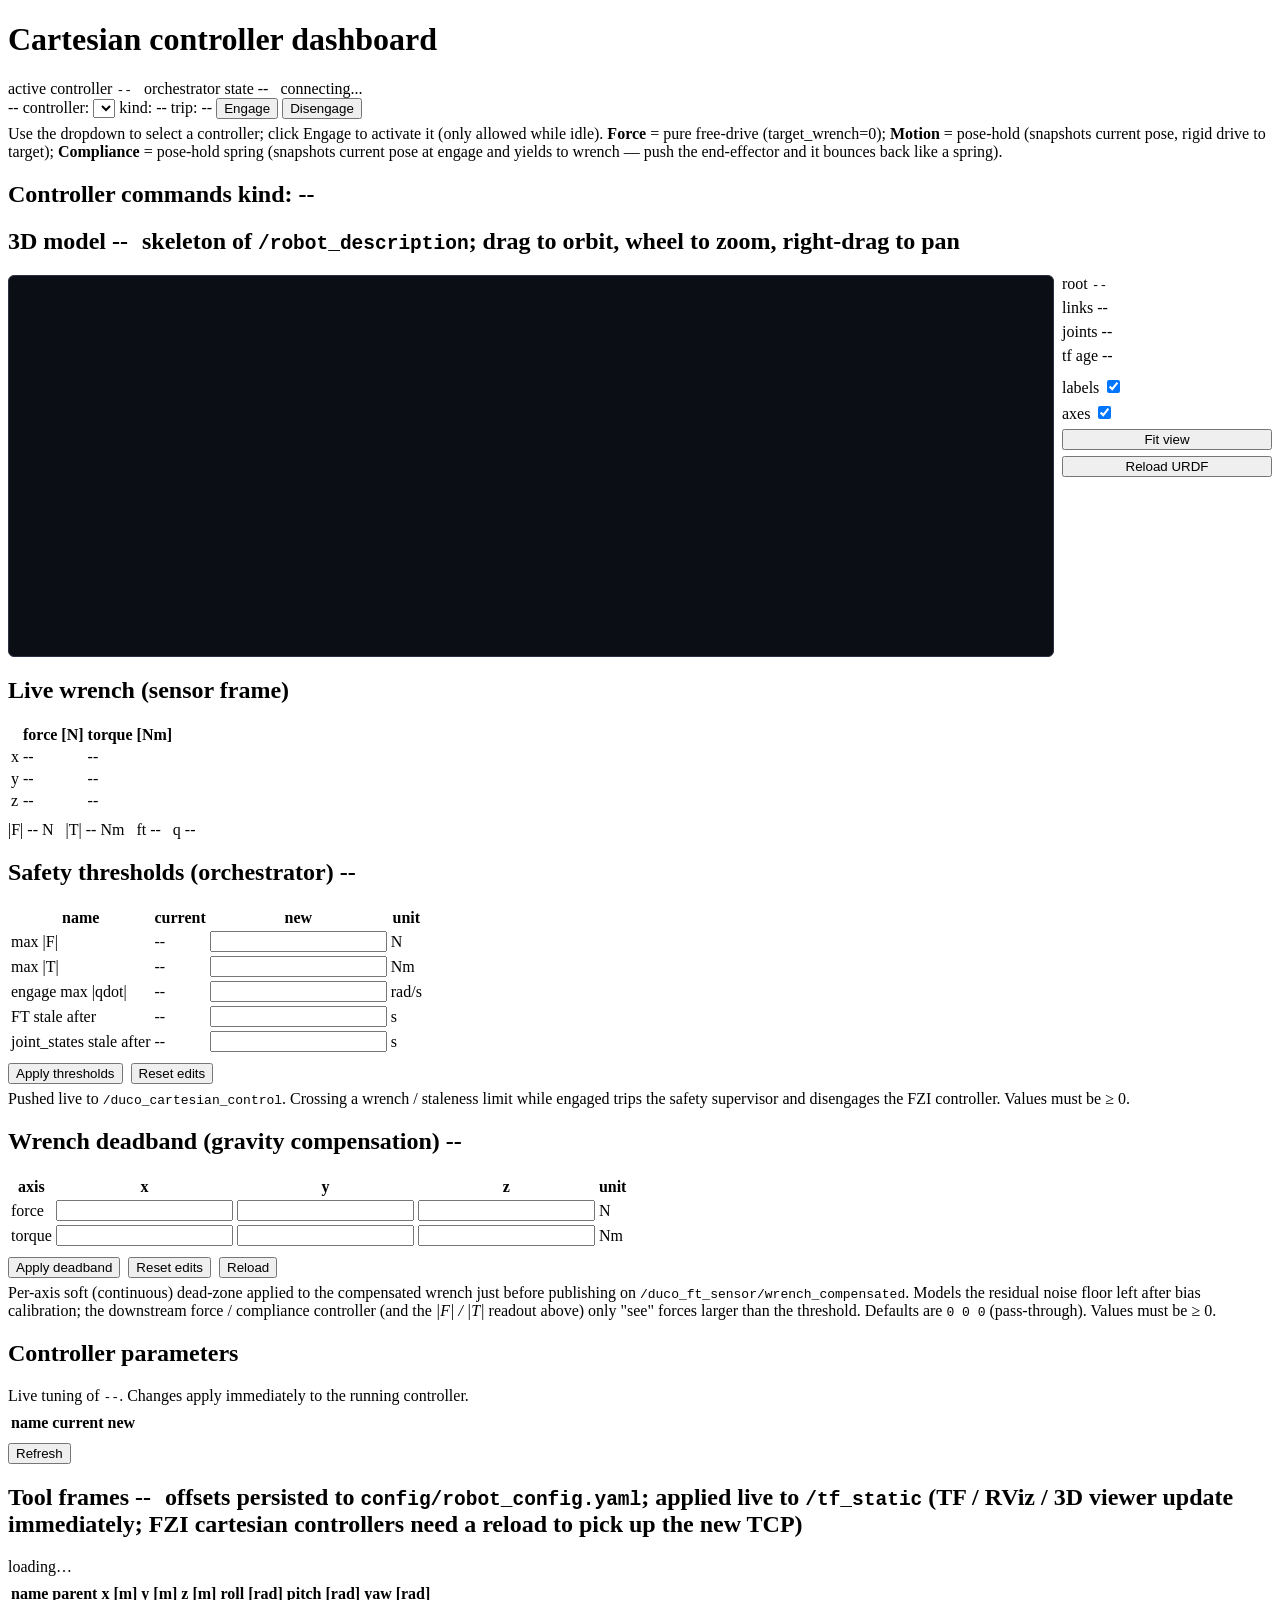
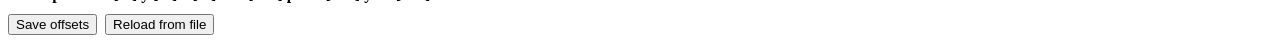
==== src/cartesian_controller_dashboard/cartesian_controller_dashboard/static/index.html @ edb000bf "online urdf update valicated on force controller, added deadband to gravity compensation" ====
<!doctype html>
<html lang="en">
<head>
<meta charset="utf-8">
<title>Cartesian controller dashboard</title>
<link rel="stylesheet" href="/static/dashboard.css">
</head>
<body>
  <h1>Cartesian controller dashboard</h1>
  <div class="sub">
    active controller <code id="controller-name">--</code>
    &nbsp; orchestrator state <span id="orch-status" class="status">--</span>
    &nbsp; <span id="conn" class="status">connecting...</span>
  </div>

  <div class="panel">
    <div class="engage-bar">
      <span id="engaged" class="status">--</span>
      <span class="small">controller:</span>
      <select id="sel-controller" title="select which FZI controller engage will activate"></select>
      <span class="pill" id="kind-pill">kind: --</span>
      <span class="small">trip:</span>
      <span id="trip" class="status">--</span>
      <button id="btn-engage"    type="button" class="big success">Engage</button>
      <button id="btn-disengage" type="button" class="big danger">Disengage</button>
    </div>
    <div class="small" style="margin-top:6px;">
      Use the dropdown to select a controller; click Engage to activate
      it (only allowed while idle).  <b>Force</b> = pure free-drive
      (target_wrench=0); <b>Motion</b> = pose-hold (snapshots current
      pose, rigid drive to target);
      <b>Compliance</b> = pose-hold spring (snapshots current pose at
      engage and yields to wrench &mdash; push the end-effector and it
      bounces back like a spring).
    </div>
  </div>

  <div class="panel" id="control-panel">
    <h2>Controller commands <span class="pill" id="cmd-kind-pill">kind: --</span></h2>

    <div id="cmd-force" class="cmd-section" hidden>
      <div class="small">
        The <b>force controller</b> consumes <code>target_wrench</code> and
        minimises <code>(target - measured)</code>.  The orchestrator
        publishes <code>target_wrench=0</code> at 10 Hz on
        <code>/cartesian_force_controller/target_wrench</code>, so engage
        gives you <b>pure free-drive</b> (hand-guidance) -- push the arm
        and it yields.  No per-press commands are needed; just engage and
        guide.
      </div>
    </div>

    <div id="cmd-motion-compliance" class="cmd-section" hidden>
      <div class="small">
        <div class="cmd-help-kind" id="cmd-help-motion">
          <b>Motion controller:</b> snapshots current pose on engage,
          then rigidly drives the end-effector to whatever target you
          publish.  Each jog press computes
          <code>new_target = current_EE_pose + delta</code> in
          <b>base_link</b> and publishes it on
          <code>/cartesian_motion_controller/target_frame</code>.
          <b>Snap</b> resets the target to the current pose.
        </div>
        <div class="cmd-help-kind" id="cmd-help-compliance">
          <b>Compliance controller (spring-hold):</b> on engage the
          controller snapshots the current end-effector pose as its
          target.  With <code>target_wrench=0</code> (published by the
          orchestrator) and the configured stiffness, pushing the
          end-effector makes it yield; release and it springs back to
          the held pose.  Use <b>Re-snap hold pose</b> after drift to
          re-anchor the spring at the current pose.  Tune the
          <code>stiffness.*</code> rows in &ldquo;Controller
          parameters&rdquo; (right panel) to change how stiff the
          spring is &mdash; higher = stiffer.  Jog presses move the
          held pose by an incremental delta.
        </div>
      </div>
      <div class="cmd-grid">
        <div class="cmd-col">
          <div class="cmd-row">
            <label>trans step</label>
            <input id="jog-trans-step" type="number" min="0.001"
                   max="0.10" step="0.005" value="0.010"> m
          </div>
          <div class="jog-grid">
            <button data-axis="x" data-sign="-1" class="jog">-X</button>
            <button data-axis="x" data-sign="+1" class="jog">+X</button>
            <button data-axis="y" data-sign="-1" class="jog">-Y</button>
            <button data-axis="y" data-sign="+1" class="jog">+Y</button>
            <button data-axis="z" data-sign="-1" class="jog">-Z</button>
            <button data-axis="z" data-sign="+1" class="jog">+Z</button>
          </div>
        </div>
        <div class="cmd-col">
          <div class="cmd-row">
            <label>rot step</label>
            <input id="jog-rot-step" type="number" min="0.5" max="30"
                   step="0.5" value="5"> deg
          </div>
          <div class="jog-grid">
            <button data-raxis="rx" data-sign="-1" class="jog">-Rx</button>
            <button data-raxis="rx" data-sign="+1" class="jog">+Rx</button>
            <button data-raxis="ry" data-sign="-1" class="jog">-Ry</button>
            <button data-raxis="ry" data-sign="+1" class="jog">+Ry</button>
            <button data-raxis="rz" data-sign="-1" class="jog">-Rz</button>
            <button data-raxis="rz" data-sign="+1" class="jog">+Rz</button>
          </div>
        </div>
        <div class="cmd-col">
          <button id="btn-snap-target" type="button" class="big warn">
            Re-snap hold pose
          </button>
          <div class="small" style="margin-top:6px;">
            Last published target:
          </div>
          <div class="num small" id="last-target-pos">--</div>
        </div>
      </div>
    </div>
  </div>

  <div class="panel" id="urdf-panel">
    <h2>
      3D model <span class="pill" id="urdf-status">--</span>
      <span class="small" style="margin-left:8px;">
        skeleton of <code>/robot_description</code>; drag to orbit,
        wheel to zoom, right-drag to pan
      </span>
    </h2>
    <div style="display:flex; gap:10px; align-items:flex-start;">
      <div style="position:relative; flex:1; min-width:0;">
        <canvas id="urdf-canvas" style="width:100%; height:380px;
          background:#0b0e14; border:1px solid #2b3140; border-radius:6px;
          display:block; cursor:grab;"></canvas>
        <div id="urdf-overlay" class="small" style="position:absolute;
          left:10px; top:8px; color:#8a93a6; pointer-events:none;
          font-variant-numeric:tabular-nums;"></div>
      </div>
      <div style="width:210px; display:flex; flex-direction:column; gap:6px;">
        <div class="cmd-row"><label class="small">root</label>
          <code id="urdf-root">--</code></div>
        <div class="cmd-row"><label class="small">links</label>
          <span class="num small" id="urdf-nlinks">--</span></div>
        <div class="cmd-row"><label class="small">joints</label>
          <span class="num small" id="urdf-njoints">--</span></div>
        <div class="cmd-row"><label class="small">tf age</label>
          <span class="num small" id="urdf-tfage">--</span></div>
        <div class="cmd-row" style="margin-top:6px;">
          <label class="small">labels</label>
          <input id="urdf-labels" type="checkbox" checked>
        </div>
        <div class="cmd-row">
          <label class="small">axes</label>
          <input id="urdf-axes" type="checkbox" checked>
        </div>
        <button id="urdf-fit" type="button" class="ghost">Fit view</button>
        <button id="urdf-reload" type="button" class="ghost">Reload URDF</button>
      </div>
    </div>
  </div>

  <div class="row">
    <div class="col">
      <div class="panel">
        <h2>Live wrench (sensor frame)</h2>
        <table>
          <thead><tr><th></th><th>force [N]</th><th>torque [Nm]</th></tr></thead>
          <tbody>
            <tr><td>x</td><td class="num" id="wfx">--</td><td class="num" id="wmx">--</td></tr>
            <tr><td>y</td><td class="num" id="wfy">--</td><td class="num" id="wmy">--</td></tr>
            <tr><td>z</td><td class="num" id="wfz">--</td><td class="num" id="wmz">--</td></tr>
          </tbody>
        </table>
        <div class="small" style="margin-top:8px;">
          |F| <span id="fmag" class="status">-- N</span>
          &nbsp; |T| <span id="tmag" class="status">-- Nm</span>
          &nbsp; ft <span id="ft-status" class="status">--</span>
          &nbsp; q <span id="q-status" class="status">--</span>
        </div>
      </div>

      <div class="panel">
        <h2>
          Safety thresholds (orchestrator)
          <span class="pill" id="safety-status">--</span>
        </h2>
        <table id="safety-table">
          <thead>
            <tr><th>name</th><th>current</th><th>new</th><th>unit</th></tr>
          </thead>
          <tbody>
            <tr>
              <td>max |F|</td>
              <td class="num" id="lim-f">--</td>
              <td><input type="number" min="0" step="0.5" class="safety-num"
                         data-name="max_wrench_force"></td>
              <td>N</td>
            </tr>
            <tr>
              <td>max |T|</td>
              <td class="num" id="lim-t">--</td>
              <td><input type="number" min="0" step="0.1" class="safety-num"
                         data-name="max_wrench_torque"></td>
              <td>Nm</td>
            </tr>
            <tr>
              <td>engage max |qdot|</td>
              <td class="num" id="lim-qe">--</td>
              <td><input type="number" min="0" step="0.005" class="safety-num"
                         data-name="engage_max_joint_velocity"></td>
              <td>rad/s</td>
            </tr>
            <tr>
              <td>FT stale after</td>
              <td class="num" id="lim-ftstale">--</td>
              <td><input type="number" min="0" step="0.05" class="safety-num"
                         data-name="ft_stale_after"></td>
              <td>s</td>
            </tr>
            <tr>
              <td>joint_states stale after</td>
              <td class="num" id="lim-qstale">--</td>
              <td><input type="number" min="0" step="0.05" class="safety-num"
                         data-name="joint_states_stale_after"></td>
              <td>s</td>
            </tr>
          </tbody>
        </table>
        <div style="margin-top:8px; display:flex; gap:8px; align-items:center;">
          <button id="btn-safety-save" class="big">Apply thresholds</button>
          <button id="btn-safety-reset" class="ghost">Reset edits</button>
          <span class="small" id="safety-dirty-pill"></span>
        </div>
        <div class="small" style="margin-top:6px;">
          Pushed live to <code>/duco_cartesian_control</code>.  Crossing
          a wrench / staleness limit while engaged trips the safety
          supervisor and disengages the FZI controller.  Values must
          be &ge; 0.
        </div>
      </div>

      <div class="panel">
        <h2>
          Wrench deadband (gravity compensation)
          <span class="pill" id="deadband-status">--</span>
        </h2>
        <table id="deadband-table">
          <thead>
            <tr><th>axis</th><th>x</th><th>y</th><th>z</th><th>unit</th></tr>
          </thead>
          <tbody>
            <tr>
              <td>force</td>
              <td><input type="number" min="0" step="0.1" class="deadband-num"
                         data-name="force_deadband" data-axis="0"></td>
              <td><input type="number" min="0" step="0.1" class="deadband-num"
                         data-name="force_deadband" data-axis="1"></td>
              <td><input type="number" min="0" step="0.1" class="deadband-num"
                         data-name="force_deadband" data-axis="2"></td>
              <td>N</td>
            </tr>
            <tr>
              <td>torque</td>
              <td><input type="number" min="0" step="0.01" class="deadband-num"
                         data-name="torque_deadband" data-axis="0"></td>
              <td><input type="number" min="0" step="0.01" class="deadband-num"
                         data-name="torque_deadband" data-axis="1"></td>
              <td><input type="number" min="0" step="0.01" class="deadband-num"
                         data-name="torque_deadband" data-axis="2"></td>
              <td>Nm</td>
            </tr>
          </tbody>
        </table>
        <div style="margin-top:8px; display:flex; gap:8px; align-items:center;">
          <button id="btn-deadband-save" class="big">Apply deadband</button>
          <button id="btn-deadband-reset" class="ghost">Reset edits</button>
          <button id="btn-deadband-reload" class="ghost">Reload</button>
          <span class="small" id="deadband-dirty-pill"></span>
        </div>
        <div class="small" style="margin-top:6px;">
          Per-axis soft (continuous) dead-zone applied to the
          compensated wrench just before publishing on
          <code>/duco_ft_sensor/wrench_compensated</code>.  Models the
          residual noise floor left after bias calibration; the
          downstream force / compliance controller (and the
          <em>|F|&nbsp;/&nbsp;|T|</em> readout above) only "see" forces
          larger than the threshold.  Defaults are <code>0&nbsp;0&nbsp;0</code>
          (pass-through).  Values must be &ge; 0.
        </div>
      </div>
    </div>

    <div class="col">
      <div class="panel">
        <h2>Controller parameters</h2>
        <div class="small" style="margin-bottom:6px;">
          Live tuning of <code id="param-target">--</code>.  Changes apply
          immediately to the running controller.
        </div>
        <table id="param-table">
          <thead>
            <tr><th>name</th><th>current</th><th>new</th><th></th></tr>
          </thead>
          <tbody id="param-body"></tbody>
        </table>
        <div style="margin-top:8px; display:flex; gap:8px;">
          <button id="btn-refresh-params" class="ghost">Refresh</button>
        </div>
      </div>
    </div>
  </div>

  <div class="panel" id="aux-frames-panel">
    <h2>
      Tool frames <span class="pill" id="aux-status">--</span>
      <span class="small" style="margin-left:8px;">
        offsets persisted to <code id="aux-config-path">config/robot_config.yaml</code>;
        applied live to <code>/tf_static</code> (TF / RViz / 3D viewer
        update immediately; FZI cartesian controllers need a reload to
        pick up the new TCP)
      </span>
    </h2>
    <div class="small" id="aux-msg" style="margin-bottom:6px;">
      loading&hellip;
    </div>
    <table id="aux-table">
      <thead>
        <tr>
          <th>name</th><th>parent</th>
          <th>x [m]</th><th>y [m]</th><th>z [m]</th>
          <th>roll [rad]</th><th>pitch [rad]</th><th>yaw [rad]</th>
        </tr>
      </thead>
      <tbody id="aux-body"></tbody>
    </table>
    <div style="margin-top:8px; display:flex; gap:8px; align-items:center;">
      <button id="btn-aux-save" class="big">Save offsets</button>
      <button id="btn-aux-reload" class="ghost">Reload from file</button>
      <span class="small" id="aux-dirty-pill"></span>
    </div>
  </div>

  <div id="toast" class="toast"></div>

<script src="/static/dashboard.js" defer></script>
<script src="/static/urdf_viewer.js" defer></script>
</body>
</html>
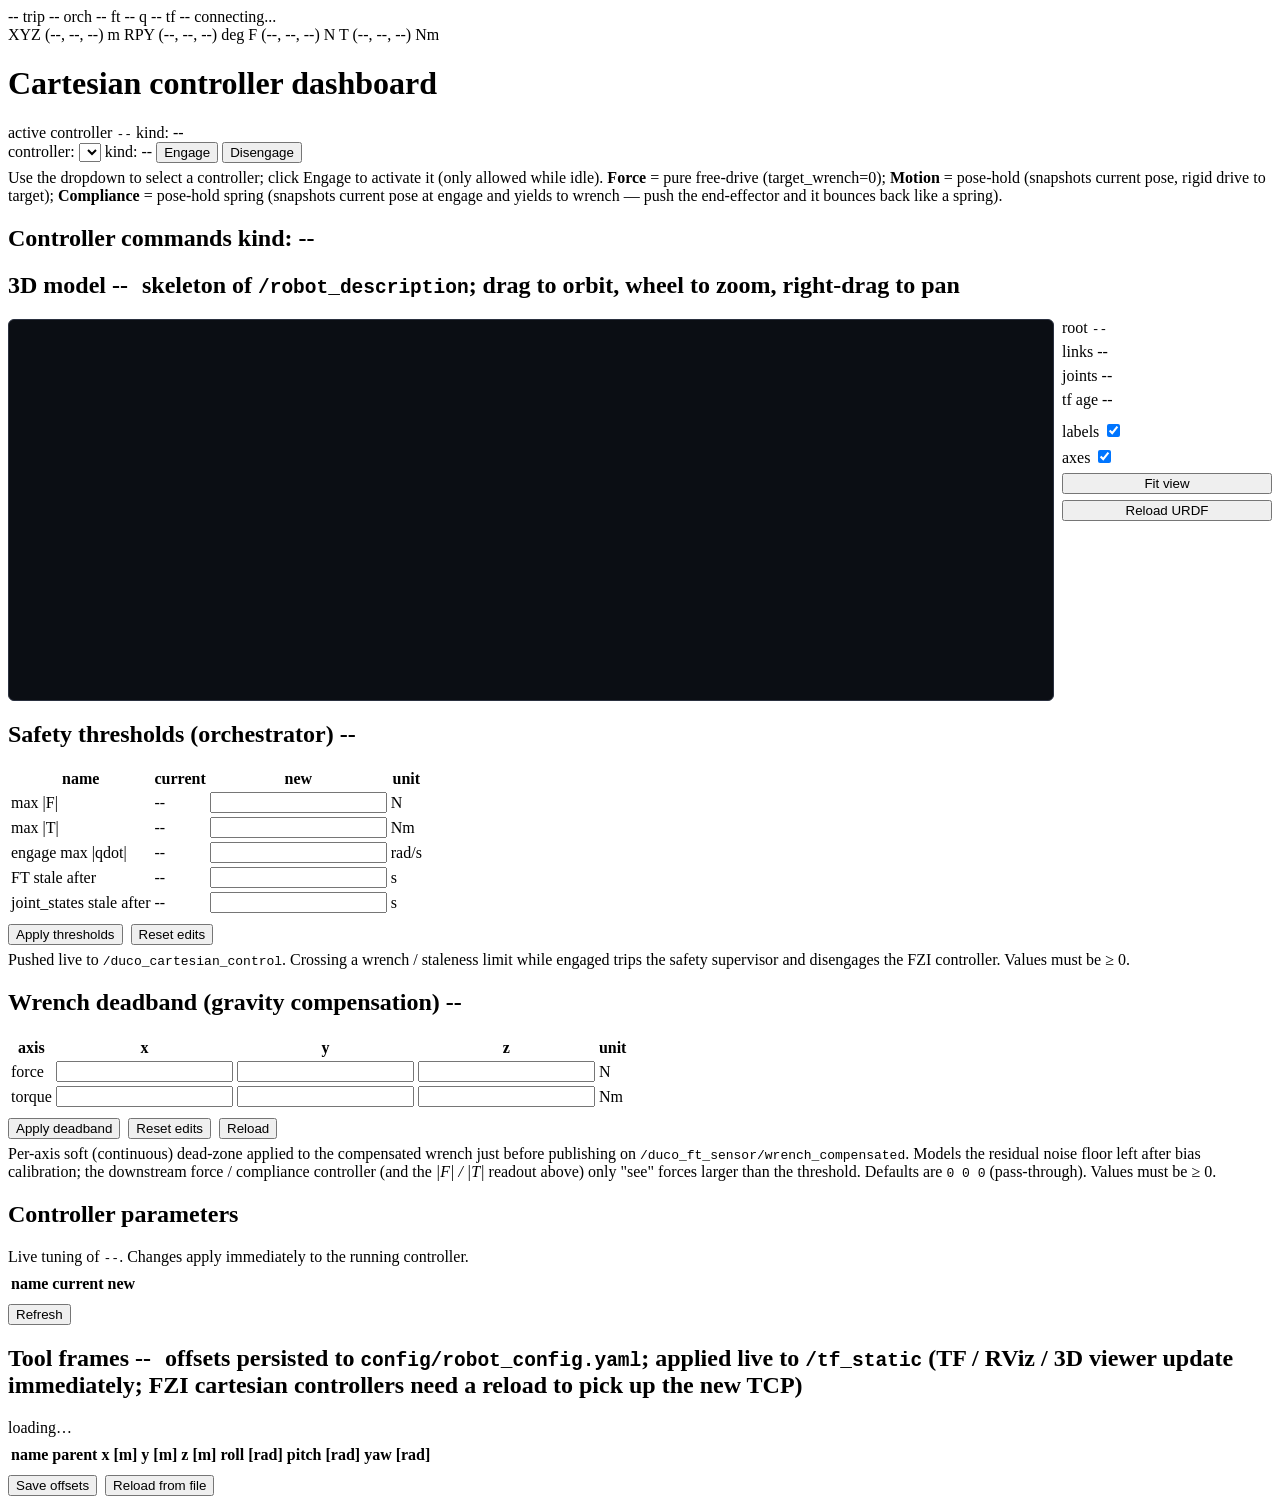
==== commit 1b767de2: "added a sticky bar to the dashboard" ====
--- a/src/cartesian_controller_dashboard/cartesian_controller_dashboard/static/index.html
+++ b/src/cartesian_controller_dashboard/cartesian_controller_dashboard/static/index.html
@@ -6,21 +6,82 @@
 <link rel="stylesheet" href="/static/dashboard.css">
 </head>
 <body>
+  <!-- ============================================================
+       Sticky top bar: condensed always-visible read-out of the
+       robot's state.  Layout is two rows that stay glued to the
+       top of the viewport while the rest of the dashboard scrolls
+       beneath it.
+
+       Row 1 (compact status + freshness pills): all rate
+       indicators live here so the operator has one place to glance
+       at "is everything flowing?".  Each rate pill shows publish
+       frequency in Hz (computed from inter-arrival intervals on
+       the backend); "no data" / "no tf" appears when a stream
+       stops.
+         engaged | trip | orch | ft | q | tf | conn
+       Row 2 (BIG, single line): TCP pose + wrench, vector format
+         XYZ (x, y, z) m  RPY (r, p, y) deg | F (fx, fy, fz) N
+         T (tx, ty, tz) Nm.  The base/tool frame names appear as a
+         tooltip when hovering the row (set by dashboard.js via
+         title=) so they don't compete for visual real estate.
+
+       Row 2 uses deliberately oversized typography so the
+       readout is legible from across the workshop.
+       ============================================================ -->
+  <header class="sticky-bar" id="sticky-bar">
+    <div class="sb-row sb-row-status">
+      <span id="engaged" class="status">--</span>
+      <span class="sb-sep"></span>
+      <span class="sb-label">trip</span>
+      <span id="trip" class="status">--</span>
+      <span class="sb-sep"></span>
+      <span class="sb-label">orch</span>
+      <span id="orch-status" class="status">--</span>
+      <span class="sb-label">ft</span>
+      <span id="ft-status" class="status">--</span>
+      <span class="sb-label">q</span>
+      <span id="q-status" class="status">--</span>
+      <span class="sb-label">tf</span>
+      <span id="tcp-status" class="status">--</span>
+      <span class="sb-spacer"></span>
+      <span id="conn" class="status">connecting...</span>
+    </div>
+    <div class="sb-row sb-row-data sb-tcp-wrench" id="sb-data-row">
+      <span class="sb-vec">
+        <span class="sb-vec-label">XYZ</span>
+        <span class="sb-vec-paren">(<span id="tcp-x" class="num">--</span>, <span id="tcp-y" class="num">--</span>, <span id="tcp-z" class="num">--</span>)</span>
+        <span class="sb-vec-unit">m</span>
+      </span>
+      <span class="sb-vec">
+        <span class="sb-vec-label">RPY</span>
+        <span class="sb-vec-paren">(<span id="tcp-r" class="num">--</span>, <span id="tcp-p" class="num">--</span>, <span id="tcp-yaw" class="num">--</span>)</span>
+        <span class="sb-vec-unit">deg</span>
+      </span>
+      <span class="sb-sep"></span>
+      <span class="sb-vec">
+        <span class="sb-vec-label">F</span>
+        <span class="sb-vec-paren">(<span id="wfx" class="num">--</span>, <span id="wfy" class="num">--</span>, <span id="wfz" class="num">--</span>)</span>
+        <span class="sb-vec-unit">N</span>
+      </span>
+      <span class="sb-vec">
+        <span class="sb-vec-label">T</span>
+        <span class="sb-vec-paren">(<span id="wmx" class="num">--</span>, <span id="wmy" class="num">--</span>, <span id="wmz" class="num">--</span>)</span>
+        <span class="sb-vec-unit">Nm</span>
+      </span>
+    </div>
+  </header>
+
   <h1>Cartesian controller dashboard</h1>
   <div class="sub">
     active controller <code id="controller-name">--</code>
-    &nbsp; orchestrator state <span id="orch-status" class="status">--</span>
-    &nbsp; <span id="conn" class="status">connecting...</span>
+    <span class="pill" id="active-kind-pill">kind: --</span>
   </div>
 
   <div class="panel">
     <div class="engage-bar">
-      <span id="engaged" class="status">--</span>
       <span class="small">controller:</span>
       <select id="sel-controller" title="select which FZI controller engage will activate"></select>
       <span class="pill" id="kind-pill">kind: --</span>
-      <span class="small">trip:</span>
-      <span id="trip" class="status">--</span>
       <button id="btn-engage"    type="button" class="big success">Engage</button>
       <button id="btn-disengage" type="button" class="big danger">Disengage</button>
     </div>
@@ -161,24 +222,6 @@
 
   <div class="row">
     <div class="col">
-      <div class="panel">
-        <h2>Live wrench (sensor frame)</h2>
-        <table>
-          <thead><tr><th></th><th>force [N]</th><th>torque [Nm]</th></tr></thead>
-          <tbody>
-            <tr><td>x</td><td class="num" id="wfx">--</td><td class="num" id="wmx">--</td></tr>
-            <tr><td>y</td><td class="num" id="wfy">--</td><td class="num" id="wmy">--</td></tr>
-            <tr><td>z</td><td class="num" id="wfz">--</td><td class="num" id="wmz">--</td></tr>
-          </tbody>
-        </table>
-        <div class="small" style="margin-top:8px;">
-          |F| <span id="fmag" class="status">-- N</span>
-          &nbsp; |T| <span id="tmag" class="status">-- Nm</span>
-          &nbsp; ft <span id="ft-status" class="status">--</span>
-          &nbsp; q <span id="q-status" class="status">--</span>
-        </div>
-      </div>
-
       <div class="panel">
         <h2>
           Safety thresholds (orchestrator)
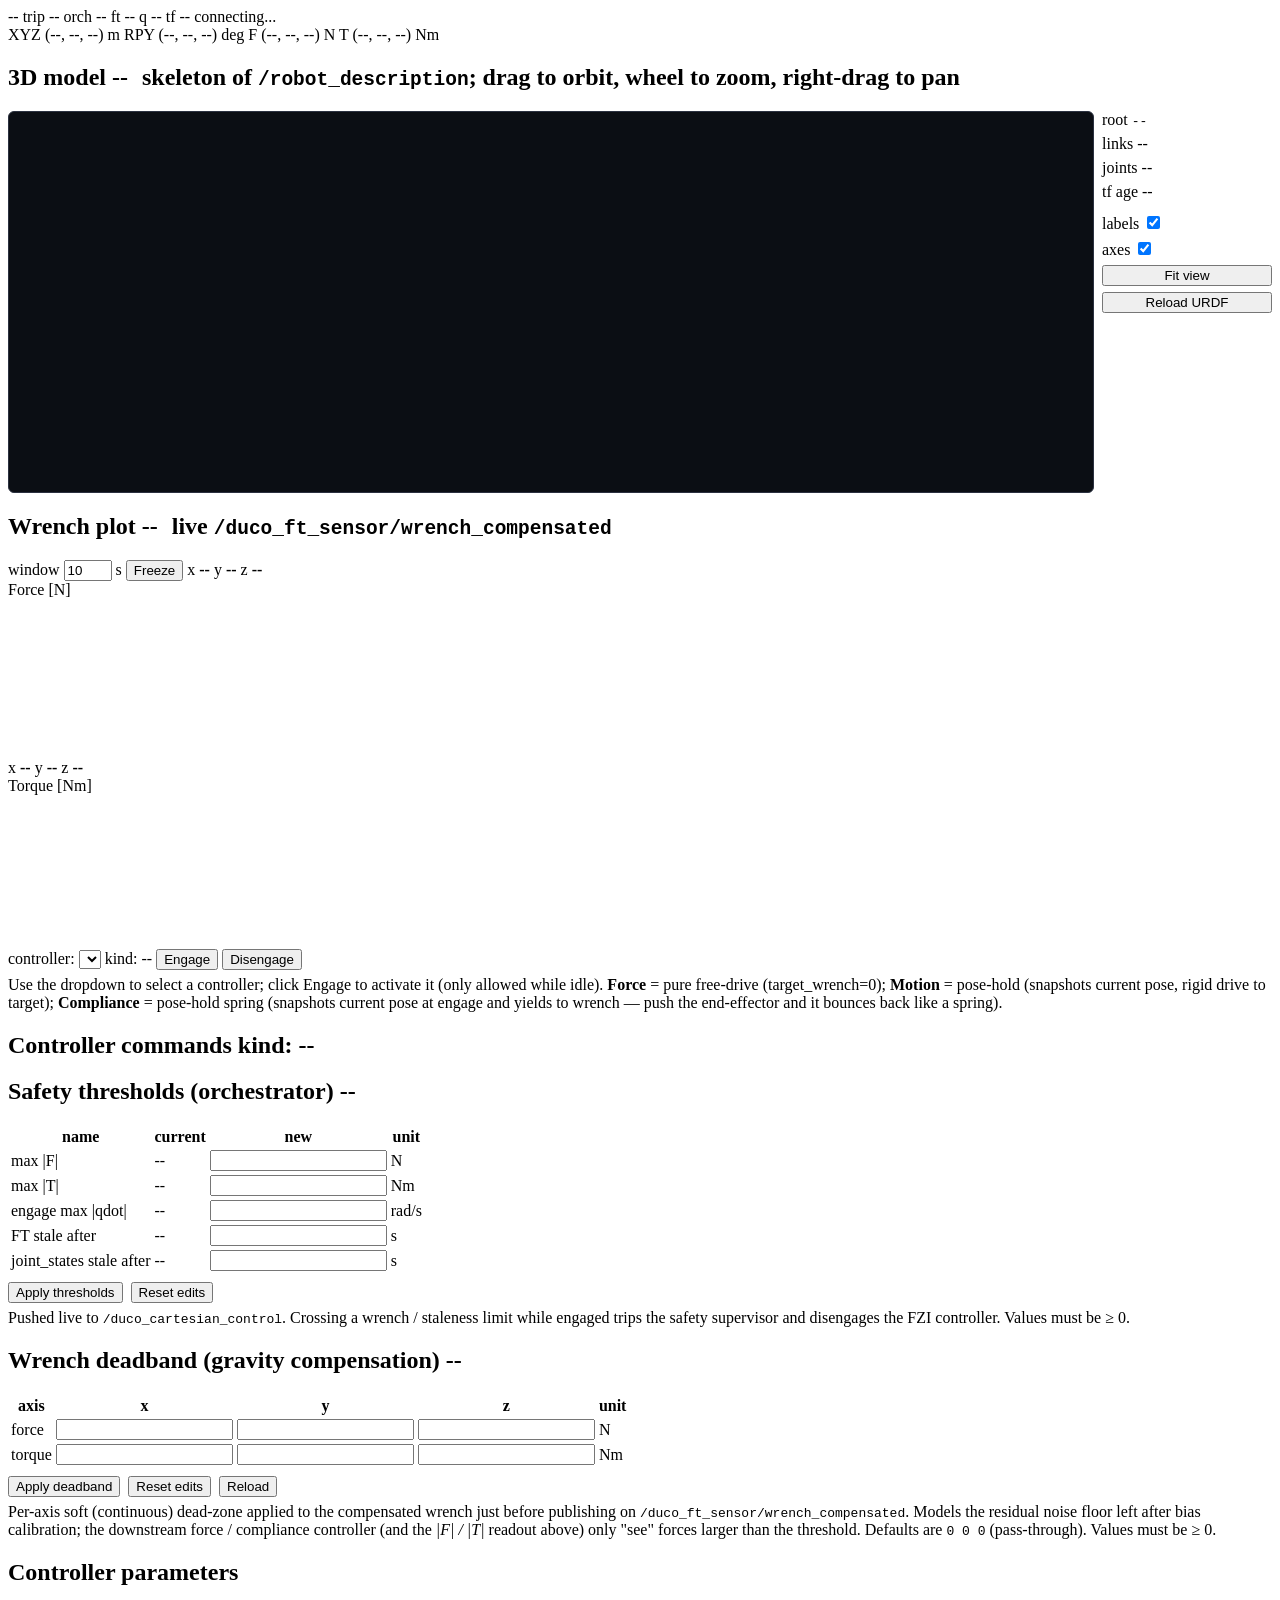
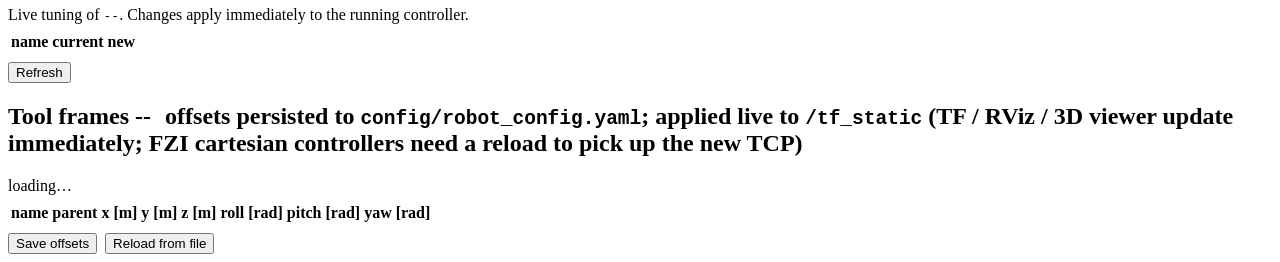
==== commit 8cdfa188: "added wrench plot" ====
--- a/src/cartesian_controller_dashboard/cartesian_controller_dashboard/static/index.html
+++ b/src/cartesian_controller_dashboard/cartesian_controller_dashboard/static/index.html
@@ -71,10 +71,89 @@
     </div>
   </header>
 
-  <h1>Cartesian controller dashboard</h1>
-  <div class="sub">
-    active controller <code id="controller-name">--</code>
-    <span class="pill" id="active-kind-pill">kind: --</span>
+  <!-- =============================================================
+       Top-of-body row: 3D model on the left, live force/torque
+       plot on the right.  Both panels flex 1:1 so they share the
+       full content width; on narrow viewports they stack (flex
+       wraps).  The plot panel polls /api/wrench_samples with a
+       ``since`` cursor and draws min/max envelopes onto two
+       stacked canvases (Force above Torque).
+       ============================================================= -->
+  <div class="top-row">
+    <div class="panel" id="urdf-panel">
+      <h2>
+        3D model <span class="pill" id="urdf-status">--</span>
+        <span class="small" style="margin-left:8px;">
+          skeleton of <code>/robot_description</code>; drag to orbit,
+          wheel to zoom, right-drag to pan
+        </span>
+      </h2>
+      <div style="display:flex; gap:10px; align-items:flex-start;">
+        <div style="position:relative; flex:1; min-width:0;">
+          <canvas id="urdf-canvas" style="width:100%; height:380px;
+            background:#0b0e14; border:1px solid #2b3140; border-radius:6px;
+            display:block; cursor:grab;"></canvas>
+          <div id="urdf-overlay" class="small" style="position:absolute;
+            left:10px; top:8px; color:#8a93a6; pointer-events:none;
+            font-variant-numeric:tabular-nums;"></div>
+        </div>
+        <div style="width:170px; display:flex; flex-direction:column; gap:6px;">
+          <div class="cmd-row"><label class="small">root</label>
+            <code id="urdf-root">--</code></div>
+          <div class="cmd-row"><label class="small">links</label>
+            <span class="num small" id="urdf-nlinks">--</span></div>
+          <div class="cmd-row"><label class="small">joints</label>
+            <span class="num small" id="urdf-njoints">--</span></div>
+          <div class="cmd-row"><label class="small">tf age</label>
+            <span class="num small" id="urdf-tfage">--</span></div>
+          <div class="cmd-row" style="margin-top:6px;">
+            <label class="small">labels</label>
+            <input id="urdf-labels" type="checkbox" checked>
+          </div>
+          <div class="cmd-row">
+            <label class="small">axes</label>
+            <input id="urdf-axes" type="checkbox" checked>
+          </div>
+          <button id="urdf-fit" type="button" class="ghost">Fit view</button>
+          <button id="urdf-reload" type="button" class="ghost">Reload URDF</button>
+        </div>
+      </div>
+    </div>
+
+    <div class="panel" id="ft-plot-panel">
+      <h2>
+        Wrench plot <span class="pill" id="ft-plot-status">--</span>
+        <span class="small" style="margin-left:8px;">
+          live <code id="ft-plot-topic">/duco_ft_sensor/wrench_compensated</code>
+        </span>
+      </h2>
+      <div class="ft-plot-controls">
+        <label class="small">window
+          <input id="ft-plot-window" type="number" min="1" max="60"
+                 step="1" value="10"> s</label>
+        <button id="ft-plot-freeze" type="button" class="ghost">Freeze</button>
+        <span class="ft-plot-legend small">
+          <span><i class="swatch" style="background:#ef4444"></i>x <b id="ft-vfx">--</b></span>
+          <span><i class="swatch" style="background:#22c55e"></i>y <b id="ft-vfy">--</b></span>
+          <span><i class="swatch" style="background:#3b82f6"></i>z <b id="ft-vfz">--</b></span>
+        </span>
+      </div>
+      <div class="ft-plot-row">
+        <div class="ft-plot-label small">Force [N]</div>
+        <canvas id="ft-plot-force"></canvas>
+      </div>
+      <div class="ft-plot-controls" style="margin-top:6px;">
+        <span class="ft-plot-legend small">
+          <span><i class="swatch" style="background:#ef4444"></i>x <b id="ft-vmx">--</b></span>
+          <span><i class="swatch" style="background:#22c55e"></i>y <b id="ft-vmy">--</b></span>
+          <span><i class="swatch" style="background:#3b82f6"></i>z <b id="ft-vmz">--</b></span>
+        </span>
+      </div>
+      <div class="ft-plot-row">
+        <div class="ft-plot-label small">Torque [Nm]</div>
+        <canvas id="ft-plot-torque"></canvas>
+      </div>
+    </div>
   </div>
 
   <div class="panel">
@@ -176,46 +255,6 @@
           </div>
           <div class="num small" id="last-target-pos">--</div>
         </div>
-      </div>
-    </div>
-  </div>
-
-  <div class="panel" id="urdf-panel">
-    <h2>
-      3D model <span class="pill" id="urdf-status">--</span>
-      <span class="small" style="margin-left:8px;">
-        skeleton of <code>/robot_description</code>; drag to orbit,
-        wheel to zoom, right-drag to pan
-      </span>
-    </h2>
-    <div style="display:flex; gap:10px; align-items:flex-start;">
-      <div style="position:relative; flex:1; min-width:0;">
-        <canvas id="urdf-canvas" style="width:100%; height:380px;
-          background:#0b0e14; border:1px solid #2b3140; border-radius:6px;
-          display:block; cursor:grab;"></canvas>
-        <div id="urdf-overlay" class="small" style="position:absolute;
-          left:10px; top:8px; color:#8a93a6; pointer-events:none;
-          font-variant-numeric:tabular-nums;"></div>
-      </div>
-      <div style="width:210px; display:flex; flex-direction:column; gap:6px;">
-        <div class="cmd-row"><label class="small">root</label>
-          <code id="urdf-root">--</code></div>
-        <div class="cmd-row"><label class="small">links</label>
-          <span class="num small" id="urdf-nlinks">--</span></div>
-        <div class="cmd-row"><label class="small">joints</label>
-          <span class="num small" id="urdf-njoints">--</span></div>
-        <div class="cmd-row"><label class="small">tf age</label>
-          <span class="num small" id="urdf-tfage">--</span></div>
-        <div class="cmd-row" style="margin-top:6px;">
-          <label class="small">labels</label>
-          <input id="urdf-labels" type="checkbox" checked>
-        </div>
-        <div class="cmd-row">
-          <label class="small">axes</label>
-          <input id="urdf-axes" type="checkbox" checked>
-        </div>
-        <button id="urdf-fit" type="button" class="ghost">Fit view</button>
-        <button id="urdf-reload" type="button" class="ghost">Reload URDF</button>
       </div>
     </div>
   </div>
@@ -387,5 +426,6 @@
 
 <script src="/static/dashboard.js" defer></script>
 <script src="/static/urdf_viewer.js" defer></script>
+<script src="/static/force_plot.js" defer></script>
 </body>
 </html>
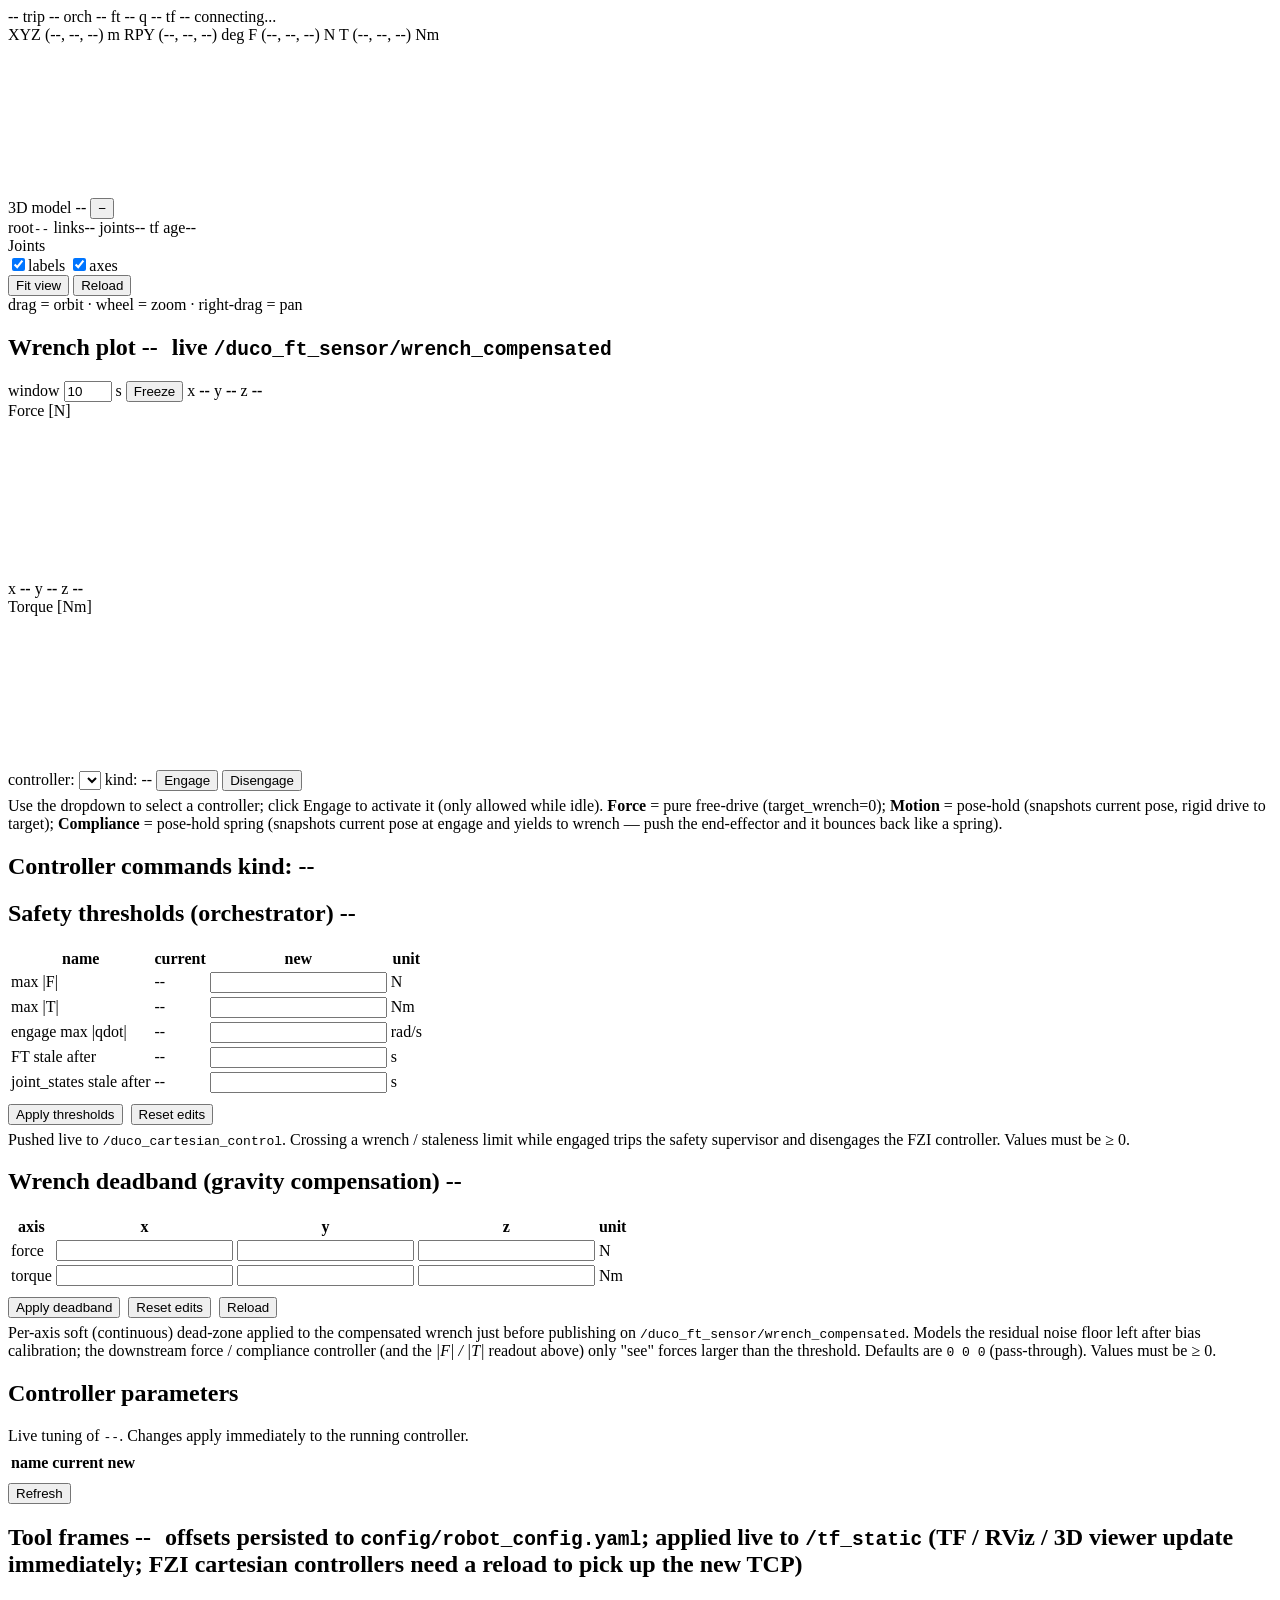
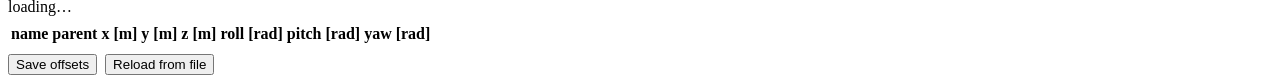
==== commit c5b7c737: "updated 3d canvas on dashboard" ====
--- a/src/cartesian_controller_dashboard/cartesian_controller_dashboard/static/index.html
+++ b/src/cartesian_controller_dashboard/cartesian_controller_dashboard/static/index.html
@@ -81,41 +81,43 @@
        ============================================================= -->
   <div class="top-row">
     <div class="panel" id="urdf-panel">
-      <h2>
-        3D model <span class="pill" id="urdf-status">--</span>
-        <span class="small" style="margin-left:8px;">
-          skeleton of <code>/robot_description</code>; drag to orbit,
-          wheel to zoom, right-drag to pan
-        </span>
-      </h2>
-      <div style="display:flex; gap:10px; align-items:flex-start;">
-        <div style="position:relative; flex:1; min-width:0;">
-          <canvas id="urdf-canvas" style="width:100%; height:380px;
-            background:#0b0e14; border:1px solid #2b3140; border-radius:6px;
-            display:block; cursor:grab;"></canvas>
-          <div id="urdf-overlay" class="small" style="position:absolute;
-            left:10px; top:8px; color:#8a93a6; pointer-events:none;
-            font-variant-numeric:tabular-nums;"></div>
-        </div>
-        <div style="width:170px; display:flex; flex-direction:column; gap:6px;">
-          <div class="cmd-row"><label class="small">root</label>
-            <code id="urdf-root">--</code></div>
-          <div class="cmd-row"><label class="small">links</label>
-            <span class="num small" id="urdf-nlinks">--</span></div>
-          <div class="cmd-row"><label class="small">joints</label>
-            <span class="num small" id="urdf-njoints">--</span></div>
-          <div class="cmd-row"><label class="small">tf age</label>
-            <span class="num small" id="urdf-tfage">--</span></div>
-          <div class="cmd-row" style="margin-top:6px;">
-            <label class="small">labels</label>
-            <input id="urdf-labels" type="checkbox" checked>
-          </div>
-          <div class="cmd-row">
-            <label class="small">axes</label>
-            <input id="urdf-axes" type="checkbox" checked>
-          </div>
-          <button id="urdf-fit" type="button" class="ghost">Fit view</button>
-          <button id="urdf-reload" type="button" class="ghost">Reload URDF</button>
+      <!-- Canvas fills the panel; the title / info / controls sit on
+           top in a semi-transparent floating overlay (top-right) so
+           the 3D view gets the maximum possible display area.
+           Error messages from /api/urdf_model surface in a separate
+           top-left overlay (#urdf-overlay) that the JS layer toggles. -->
+      <canvas id="urdf-canvas"></canvas>
+      <div id="urdf-overlay"></div>
+      <div class="urdf-floating" id="urdf-floating">
+        <div class="urdf-floating-header">
+          <span class="urdf-floating-title">3D model</span>
+          <span class="pill" id="urdf-status">--</span>
+          <button id="urdf-collapse" type="button"
+                  class="urdf-floating-toggle"
+                  aria-expanded="true"
+                  aria-controls="urdf-floating-body"
+                  title="Collapse panel">&minus;</button>
+        </div>
+        <div class="urdf-floating-body" id="urdf-floating-body">
+          <div class="urdf-floating-rows">
+            <span>root</span><code id="urdf-root">--</code>
+            <span>links</span><span class="num" id="urdf-nlinks">--</span>
+            <span>joints</span><span class="num" id="urdf-njoints">--</span>
+            <span>tf age</span><span class="num" id="urdf-tfage">--</span>
+          </div>
+          <div class="urdf-floating-section-title">Joints</div>
+          <div class="urdf-joints" id="urdf-joints"></div>
+          <div class="urdf-floating-controls">
+            <label><input id="urdf-labels" type="checkbox" checked>labels</label>
+            <label><input id="urdf-axes" type="checkbox" checked>axes</label>
+          </div>
+          <div class="urdf-floating-buttons">
+            <button id="urdf-fit" type="button" class="ghost">Fit view</button>
+            <button id="urdf-reload" type="button" class="ghost">Reload</button>
+          </div>
+          <div class="urdf-floating-hint">
+            drag = orbit &middot; wheel = zoom &middot; right-drag = pan
+          </div>
         </div>
       </div>
     </div>
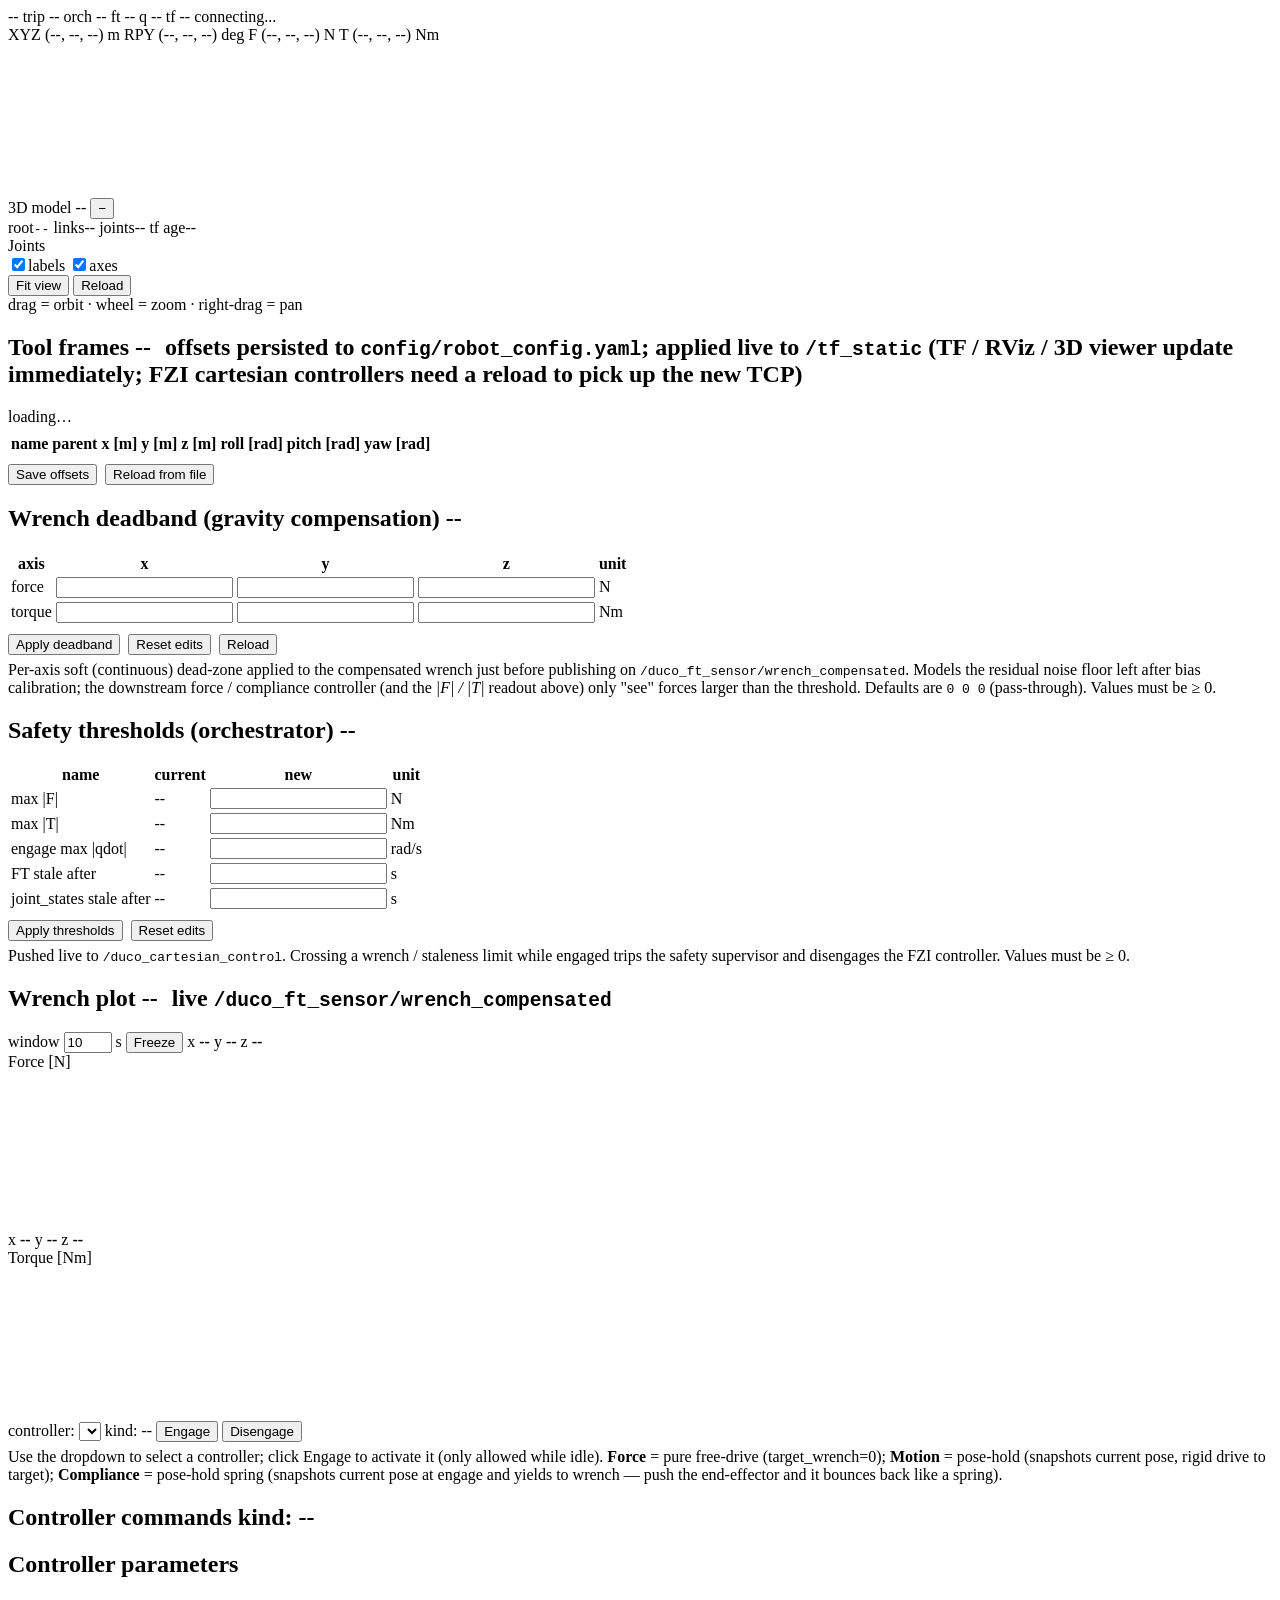
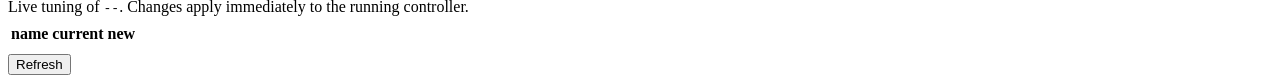
==== commit 5795f1c5: "updated dashboard layout" ====
--- a/src/cartesian_controller_dashboard/cartesian_controller_dashboard/static/index.html
+++ b/src/cartesian_controller_dashboard/cartesian_controller_dashboard/static/index.html
@@ -72,197 +72,152 @@
   </header>
 
   <!-- =============================================================
-       Top-of-body row: 3D model on the left, live force/torque
-       plot on the right.  Both panels flex 1:1 so they share the
-       full content width; on narrow viewports they stack (flex
-       wraps).  The plot panel polls /api/wrench_samples with a
-       ``since`` cursor and draws min/max envelopes onto two
-       stacked canvases (Force above Torque).
+       Body: two independently scrolling columns.
+
+       Left column:
+         - 3D model panel (top, anchored to the column's scroll
+           viewport)
+         - Tool frames (TCP offsets)
+         - Wrench deadband (gravity-comp noise floor)
+         - Safety thresholds (orchestrator limits)
+
+       Right column:
+         - Wrench plot panel (top, anchored)
+         - Engage bar (controller select + Engage / Disengage)
+         - Controller commands (jog grids)
+         - Controller parameters (live tuning)
+
+       Each .body-col is its own overflow:auto container, so the
+       3D view and the FT plot stay anchored at the top of each
+       column while the configuration panels below scroll
+       independently of the other side.
        ============================================================= -->
-  <div class="top-row">
-    <div class="panel" id="urdf-panel">
-      <!-- Canvas fills the panel; the title / info / controls sit on
-           top in a semi-transparent floating overlay (top-right) so
-           the 3D view gets the maximum possible display area.
-           Error messages from /api/urdf_model surface in a separate
-           top-left overlay (#urdf-overlay) that the JS layer toggles. -->
-      <canvas id="urdf-canvas"></canvas>
-      <div id="urdf-overlay"></div>
-      <div class="urdf-floating" id="urdf-floating">
-        <div class="urdf-floating-header">
-          <span class="urdf-floating-title">3D model</span>
-          <span class="pill" id="urdf-status">--</span>
-          <button id="urdf-collapse" type="button"
-                  class="urdf-floating-toggle"
-                  aria-expanded="true"
-                  aria-controls="urdf-floating-body"
-                  title="Collapse panel">&minus;</button>
-        </div>
-        <div class="urdf-floating-body" id="urdf-floating-body">
-          <div class="urdf-floating-rows">
-            <span>root</span><code id="urdf-root">--</code>
-            <span>links</span><span class="num" id="urdf-nlinks">--</span>
-            <span>joints</span><span class="num" id="urdf-njoints">--</span>
-            <span>tf age</span><span class="num" id="urdf-tfage">--</span>
+  <div class="body-split">
+    <div class="body-col">
+      <div class="panel" id="urdf-panel">
+        <!-- Canvas fills the panel; the title / info / controls sit on
+             top in a semi-transparent floating overlay (top-right) so
+             the 3D view gets the maximum possible display area.
+             Error messages from /api/urdf_model surface in a separate
+             top-left overlay (#urdf-overlay) that the JS layer toggles. -->
+        <canvas id="urdf-canvas"></canvas>
+        <div id="urdf-overlay"></div>
+        <div class="urdf-floating" id="urdf-floating">
+          <div class="urdf-floating-header">
+            <span class="urdf-floating-title">3D model</span>
+            <span class="pill" id="urdf-status">--</span>
+            <button id="urdf-collapse" type="button"
+                    class="urdf-floating-toggle"
+                    aria-expanded="true"
+                    aria-controls="urdf-floating-body"
+                    title="Collapse panel">&minus;</button>
           </div>
-          <div class="urdf-floating-section-title">Joints</div>
-          <div class="urdf-joints" id="urdf-joints"></div>
-          <div class="urdf-floating-controls">
-            <label><input id="urdf-labels" type="checkbox" checked>labels</label>
-            <label><input id="urdf-axes" type="checkbox" checked>axes</label>
+          <div class="urdf-floating-body" id="urdf-floating-body">
+            <div class="urdf-floating-rows">
+              <span>root</span><code id="urdf-root">--</code>
+              <span>links</span><span class="num" id="urdf-nlinks">--</span>
+              <span>joints</span><span class="num" id="urdf-njoints">--</span>
+              <span>tf age</span><span class="num" id="urdf-tfage">--</span>
+            </div>
+            <div class="urdf-floating-section-title">Joints</div>
+            <div class="urdf-joints" id="urdf-joints"></div>
+            <div class="urdf-floating-controls">
+              <label><input id="urdf-labels" type="checkbox" checked>labels</label>
+              <label><input id="urdf-axes" type="checkbox" checked>axes</label>
+            </div>
+            <div class="urdf-floating-buttons">
+              <button id="urdf-fit" type="button" class="ghost">Fit view</button>
+              <button id="urdf-reload" type="button" class="ghost">Reload</button>
+            </div>
+            <div class="urdf-floating-hint">
+              drag = orbit &middot; wheel = zoom &middot; right-drag = pan
+            </div>
           </div>
-          <div class="urdf-floating-buttons">
-            <button id="urdf-fit" type="button" class="ghost">Fit view</button>
-            <button id="urdf-reload" type="button" class="ghost">Reload</button>
-          </div>
-          <div class="urdf-floating-hint">
-            drag = orbit &middot; wheel = zoom &middot; right-drag = pan
-          </div>
-        </div>
-      </div>
-    </div>
-
-    <div class="panel" id="ft-plot-panel">
-      <h2>
-        Wrench plot <span class="pill" id="ft-plot-status">--</span>
-        <span class="small" style="margin-left:8px;">
-          live <code id="ft-plot-topic">/duco_ft_sensor/wrench_compensated</code>
-        </span>
-      </h2>
-      <div class="ft-plot-controls">
-        <label class="small">window
-          <input id="ft-plot-window" type="number" min="1" max="60"
-                 step="1" value="10"> s</label>
-        <button id="ft-plot-freeze" type="button" class="ghost">Freeze</button>
-        <span class="ft-plot-legend small">
-          <span><i class="swatch" style="background:#ef4444"></i>x <b id="ft-vfx">--</b></span>
-          <span><i class="swatch" style="background:#22c55e"></i>y <b id="ft-vfy">--</b></span>
-          <span><i class="swatch" style="background:#3b82f6"></i>z <b id="ft-vfz">--</b></span>
-        </span>
-      </div>
-      <div class="ft-plot-row">
-        <div class="ft-plot-label small">Force [N]</div>
-        <canvas id="ft-plot-force"></canvas>
-      </div>
-      <div class="ft-plot-controls" style="margin-top:6px;">
-        <span class="ft-plot-legend small">
-          <span><i class="swatch" style="background:#ef4444"></i>x <b id="ft-vmx">--</b></span>
-          <span><i class="swatch" style="background:#22c55e"></i>y <b id="ft-vmy">--</b></span>
-          <span><i class="swatch" style="background:#3b82f6"></i>z <b id="ft-vmz">--</b></span>
-        </span>
-      </div>
-      <div class="ft-plot-row">
-        <div class="ft-plot-label small">Torque [Nm]</div>
-        <canvas id="ft-plot-torque"></canvas>
-      </div>
-    </div>
-  </div>
-
-  <div class="panel">
-    <div class="engage-bar">
-      <span class="small">controller:</span>
-      <select id="sel-controller" title="select which FZI controller engage will activate"></select>
-      <span class="pill" id="kind-pill">kind: --</span>
-      <button id="btn-engage"    type="button" class="big success">Engage</button>
-      <button id="btn-disengage" type="button" class="big danger">Disengage</button>
-    </div>
-    <div class="small" style="margin-top:6px;">
-      Use the dropdown to select a controller; click Engage to activate
-      it (only allowed while idle).  <b>Force</b> = pure free-drive
-      (target_wrench=0); <b>Motion</b> = pose-hold (snapshots current
-      pose, rigid drive to target);
-      <b>Compliance</b> = pose-hold spring (snapshots current pose at
-      engage and yields to wrench &mdash; push the end-effector and it
-      bounces back like a spring).
-    </div>
-  </div>
-
-  <div class="panel" id="control-panel">
-    <h2>Controller commands <span class="pill" id="cmd-kind-pill">kind: --</span></h2>
-
-    <div id="cmd-force" class="cmd-section" hidden>
-      <div class="small">
-        The <b>force controller</b> consumes <code>target_wrench</code> and
-        minimises <code>(target - measured)</code>.  The orchestrator
-        publishes <code>target_wrench=0</code> at 10 Hz on
-        <code>/cartesian_force_controller/target_wrench</code>, so engage
-        gives you <b>pure free-drive</b> (hand-guidance) -- push the arm
-        and it yields.  No per-press commands are needed; just engage and
-        guide.
-      </div>
-    </div>
-
-    <div id="cmd-motion-compliance" class="cmd-section" hidden>
-      <div class="small">
-        <div class="cmd-help-kind" id="cmd-help-motion">
-          <b>Motion controller:</b> snapshots current pose on engage,
-          then rigidly drives the end-effector to whatever target you
-          publish.  Each jog press computes
-          <code>new_target = current_EE_pose + delta</code> in
-          <b>base_link</b> and publishes it on
-          <code>/cartesian_motion_controller/target_frame</code>.
-          <b>Snap</b> resets the target to the current pose.
-        </div>
-        <div class="cmd-help-kind" id="cmd-help-compliance">
-          <b>Compliance controller (spring-hold):</b> on engage the
-          controller snapshots the current end-effector pose as its
-          target.  With <code>target_wrench=0</code> (published by the
-          orchestrator) and the configured stiffness, pushing the
-          end-effector makes it yield; release and it springs back to
-          the held pose.  Use <b>Re-snap hold pose</b> after drift to
-          re-anchor the spring at the current pose.  Tune the
-          <code>stiffness.*</code> rows in &ldquo;Controller
-          parameters&rdquo; (right panel) to change how stiff the
-          spring is &mdash; higher = stiffer.  Jog presses move the
-          held pose by an incremental delta.
-        </div>
-      </div>
-      <div class="cmd-grid">
-        <div class="cmd-col">
-          <div class="cmd-row">
-            <label>trans step</label>
-            <input id="jog-trans-step" type="number" min="0.001"
-                   max="0.10" step="0.005" value="0.010"> m
-          </div>
-          <div class="jog-grid">
-            <button data-axis="x" data-sign="-1" class="jog">-X</button>
-            <button data-axis="x" data-sign="+1" class="jog">+X</button>
-            <button data-axis="y" data-sign="-1" class="jog">-Y</button>
-            <button data-axis="y" data-sign="+1" class="jog">+Y</button>
-            <button data-axis="z" data-sign="-1" class="jog">-Z</button>
-            <button data-axis="z" data-sign="+1" class="jog">+Z</button>
-          </div>
-        </div>
-        <div class="cmd-col">
-          <div class="cmd-row">
-            <label>rot step</label>
-            <input id="jog-rot-step" type="number" min="0.5" max="30"
-                   step="0.5" value="5"> deg
-          </div>
-          <div class="jog-grid">
-            <button data-raxis="rx" data-sign="-1" class="jog">-Rx</button>
-            <button data-raxis="rx" data-sign="+1" class="jog">+Rx</button>
-            <button data-raxis="ry" data-sign="-1" class="jog">-Ry</button>
-            <button data-raxis="ry" data-sign="+1" class="jog">+Ry</button>
-            <button data-raxis="rz" data-sign="-1" class="jog">-Rz</button>
-            <button data-raxis="rz" data-sign="+1" class="jog">+Rz</button>
-          </div>
-        </div>
-        <div class="cmd-col">
-          <button id="btn-snap-target" type="button" class="big warn">
-            Re-snap hold pose
-          </button>
-          <div class="small" style="margin-top:6px;">
-            Last published target:
-          </div>
-          <div class="num small" id="last-target-pos">--</div>
-        </div>
-      </div>
-    </div>
-  </div>
-
-  <div class="row">
-    <div class="col">
+        </div>
+      </div>
+
+      <div class="panel" id="aux-frames-panel">
+        <h2>
+          Tool frames <span class="pill" id="aux-status">--</span>
+          <span class="small" style="margin-left:8px;">
+            offsets persisted to <code id="aux-config-path">config/robot_config.yaml</code>;
+            applied live to <code>/tf_static</code> (TF / RViz / 3D viewer
+            update immediately; FZI cartesian controllers need a reload to
+            pick up the new TCP)
+          </span>
+        </h2>
+        <div class="small" id="aux-msg" style="margin-bottom:6px;">
+          loading&hellip;
+        </div>
+        <div class="table-scroll">
+          <table id="aux-table">
+            <thead>
+              <tr>
+                <th>name</th><th>parent</th>
+                <th>x [m]</th><th>y [m]</th><th>z [m]</th>
+                <th>roll [rad]</th><th>pitch [rad]</th><th>yaw [rad]</th>
+              </tr>
+            </thead>
+            <tbody id="aux-body"></tbody>
+          </table>
+        </div>
+        <div style="margin-top:8px; display:flex; gap:8px; align-items:center;">
+          <button id="btn-aux-save" class="big">Save offsets</button>
+          <button id="btn-aux-reload" class="ghost">Reload from file</button>
+          <span class="small" id="aux-dirty-pill"></span>
+        </div>
+      </div>
+
+      <div class="panel">
+        <h2>
+          Wrench deadband (gravity compensation)
+          <span class="pill" id="deadband-status">--</span>
+        </h2>
+        <table id="deadband-table">
+          <thead>
+            <tr><th>axis</th><th>x</th><th>y</th><th>z</th><th>unit</th></tr>
+          </thead>
+          <tbody>
+            <tr>
+              <td>force</td>
+              <td><input type="number" min="0" step="0.1" class="deadband-num"
+                         data-name="force_deadband" data-axis="0"></td>
+              <td><input type="number" min="0" step="0.1" class="deadband-num"
+                         data-name="force_deadband" data-axis="1"></td>
+              <td><input type="number" min="0" step="0.1" class="deadband-num"
+                         data-name="force_deadband" data-axis="2"></td>
+              <td>N</td>
+            </tr>
+            <tr>
+              <td>torque</td>
+              <td><input type="number" min="0" step="0.01" class="deadband-num"
+                         data-name="torque_deadband" data-axis="0"></td>
+              <td><input type="number" min="0" step="0.01" class="deadband-num"
+                         data-name="torque_deadband" data-axis="1"></td>
+              <td><input type="number" min="0" step="0.01" class="deadband-num"
+                         data-name="torque_deadband" data-axis="2"></td>
+              <td>Nm</td>
+            </tr>
+          </tbody>
+        </table>
+        <div style="margin-top:8px; display:flex; gap:8px; align-items:center;">
+          <button id="btn-deadband-save" class="big">Apply deadband</button>
+          <button id="btn-deadband-reset" class="ghost">Reset edits</button>
+          <button id="btn-deadband-reload" class="ghost">Reload</button>
+          <span class="small" id="deadband-dirty-pill"></span>
+        </div>
+        <div class="small" style="margin-top:6px;">
+          Per-axis soft (continuous) dead-zone applied to the
+          compensated wrench just before publishing on
+          <code>/duco_ft_sensor/wrench_compensated</code>.  Models the
+          residual noise floor left after bias calibration; the
+          downstream force / compliance controller (and the
+          <em>|F|&nbsp;/&nbsp;|T|</em> readout above) only "see" forces
+          larger than the threshold.  Defaults are <code>0&nbsp;0&nbsp;0</code>
+          (pass-through).  Values must be &ge; 0.
+        </div>
+      </div>
+
       <div class="panel">
         <h2>
           Safety thresholds (orchestrator)
@@ -322,59 +277,147 @@
           be &ge; 0.
         </div>
       </div>
+    </div>
+
+    <div class="body-col">
+      <div class="panel" id="ft-plot-panel">
+        <h2>
+          Wrench plot <span class="pill" id="ft-plot-status">--</span>
+          <span class="small" style="margin-left:8px;">
+            live <code id="ft-plot-topic">/duco_ft_sensor/wrench_compensated</code>
+          </span>
+        </h2>
+        <div class="ft-plot-controls">
+          <label class="small">window
+            <input id="ft-plot-window" type="number" min="1" max="60"
+                   step="1" value="10"> s</label>
+          <button id="ft-plot-freeze" type="button" class="ghost">Freeze</button>
+          <span class="ft-plot-legend small">
+            <span><i class="swatch" style="background:#ef4444"></i>x <b id="ft-vfx">--</b></span>
+            <span><i class="swatch" style="background:#22c55e"></i>y <b id="ft-vfy">--</b></span>
+            <span><i class="swatch" style="background:#3b82f6"></i>z <b id="ft-vfz">--</b></span>
+          </span>
+        </div>
+        <div class="ft-plot-row">
+          <div class="ft-plot-label small">Force [N]</div>
+          <canvas id="ft-plot-force"></canvas>
+        </div>
+        <div class="ft-plot-controls" style="margin-top:6px;">
+          <span class="ft-plot-legend small">
+            <span><i class="swatch" style="background:#ef4444"></i>x <b id="ft-vmx">--</b></span>
+            <span><i class="swatch" style="background:#22c55e"></i>y <b id="ft-vmy">--</b></span>
+            <span><i class="swatch" style="background:#3b82f6"></i>z <b id="ft-vmz">--</b></span>
+          </span>
+        </div>
+        <div class="ft-plot-row">
+          <div class="ft-plot-label small">Torque [Nm]</div>
+          <canvas id="ft-plot-torque"></canvas>
+        </div>
+      </div>
 
       <div class="panel">
-        <h2>
-          Wrench deadband (gravity compensation)
-          <span class="pill" id="deadband-status">--</span>
-        </h2>
-        <table id="deadband-table">
-          <thead>
-            <tr><th>axis</th><th>x</th><th>y</th><th>z</th><th>unit</th></tr>
-          </thead>
-          <tbody>
-            <tr>
-              <td>force</td>
-              <td><input type="number" min="0" step="0.1" class="deadband-num"
-                         data-name="force_deadband" data-axis="0"></td>
-              <td><input type="number" min="0" step="0.1" class="deadband-num"
-                         data-name="force_deadband" data-axis="1"></td>
-              <td><input type="number" min="0" step="0.1" class="deadband-num"
-                         data-name="force_deadband" data-axis="2"></td>
-              <td>N</td>
-            </tr>
-            <tr>
-              <td>torque</td>
-              <td><input type="number" min="0" step="0.01" class="deadband-num"
-                         data-name="torque_deadband" data-axis="0"></td>
-              <td><input type="number" min="0" step="0.01" class="deadband-num"
-                         data-name="torque_deadband" data-axis="1"></td>
-              <td><input type="number" min="0" step="0.01" class="deadband-num"
-                         data-name="torque_deadband" data-axis="2"></td>
-              <td>Nm</td>
-            </tr>
-          </tbody>
-        </table>
-        <div style="margin-top:8px; display:flex; gap:8px; align-items:center;">
-          <button id="btn-deadband-save" class="big">Apply deadband</button>
-          <button id="btn-deadband-reset" class="ghost">Reset edits</button>
-          <button id="btn-deadband-reload" class="ghost">Reload</button>
-          <span class="small" id="deadband-dirty-pill"></span>
+        <div class="engage-bar">
+          <span class="small">controller:</span>
+          <select id="sel-controller" title="select which FZI controller engage will activate"></select>
+          <span class="pill" id="kind-pill">kind: --</span>
+          <button id="btn-engage"    type="button" class="big success">Engage</button>
+          <button id="btn-disengage" type="button" class="big danger">Disengage</button>
         </div>
         <div class="small" style="margin-top:6px;">
-          Per-axis soft (continuous) dead-zone applied to the
-          compensated wrench just before publishing on
-          <code>/duco_ft_sensor/wrench_compensated</code>.  Models the
-          residual noise floor left after bias calibration; the
-          downstream force / compliance controller (and the
-          <em>|F|&nbsp;/&nbsp;|T|</em> readout above) only "see" forces
-          larger than the threshold.  Defaults are <code>0&nbsp;0&nbsp;0</code>
-          (pass-through).  Values must be &ge; 0.
-        </div>
-      </div>
-    </div>
-
-    <div class="col">
+          Use the dropdown to select a controller; click Engage to activate
+          it (only allowed while idle).  <b>Force</b> = pure free-drive
+          (target_wrench=0); <b>Motion</b> = pose-hold (snapshots current
+          pose, rigid drive to target);
+          <b>Compliance</b> = pose-hold spring (snapshots current pose at
+          engage and yields to wrench &mdash; push the end-effector and it
+          bounces back like a spring).
+        </div>
+      </div>
+
+      <div class="panel" id="control-panel">
+        <h2>Controller commands <span class="pill" id="cmd-kind-pill">kind: --</span></h2>
+
+        <div id="cmd-force" class="cmd-section" hidden>
+          <div class="small">
+            The <b>force controller</b> consumes <code>target_wrench</code> and
+            minimises <code>(target - measured)</code>.  The orchestrator
+            publishes <code>target_wrench=0</code> at 10 Hz on
+            <code>/cartesian_force_controller/target_wrench</code>, so engage
+            gives you <b>pure free-drive</b> (hand-guidance) -- push the arm
+            and it yields.  No per-press commands are needed; just engage and
+            guide.
+          </div>
+        </div>
+
+        <div id="cmd-motion-compliance" class="cmd-section" hidden>
+          <div class="small">
+            <div class="cmd-help-kind" id="cmd-help-motion">
+              <b>Motion controller:</b> snapshots current pose on engage,
+              then rigidly drives the end-effector to whatever target you
+              publish.  Each jog press computes
+              <code>new_target = current_EE_pose + delta</code> in
+              <b>base_link</b> and publishes it on
+              <code>/cartesian_motion_controller/target_frame</code>.
+              <b>Snap</b> resets the target to the current pose.
+            </div>
+            <div class="cmd-help-kind" id="cmd-help-compliance">
+              <b>Compliance controller (spring-hold):</b> on engage the
+              controller snapshots the current end-effector pose as its
+              target.  With <code>target_wrench=0</code> (published by the
+              orchestrator) and the configured stiffness, pushing the
+              end-effector makes it yield; release and it springs back to
+              the held pose.  Use <b>Re-snap hold pose</b> after drift to
+              re-anchor the spring at the current pose.  Tune the
+              <code>stiffness.*</code> rows in &ldquo;Controller
+              parameters&rdquo; below to change how stiff the
+              spring is &mdash; higher = stiffer.  Jog presses move the
+              held pose by an incremental delta.
+            </div>
+          </div>
+          <div class="cmd-grid">
+            <div class="cmd-col">
+              <div class="cmd-row">
+                <label>trans step</label>
+                <input id="jog-trans-step" type="number" min="0.001"
+                       max="0.10" step="0.005" value="0.010"> m
+              </div>
+              <div class="jog-grid">
+                <button data-axis="x" data-sign="-1" class="jog">-X</button>
+                <button data-axis="x" data-sign="+1" class="jog">+X</button>
+                <button data-axis="y" data-sign="-1" class="jog">-Y</button>
+                <button data-axis="y" data-sign="+1" class="jog">+Y</button>
+                <button data-axis="z" data-sign="-1" class="jog">-Z</button>
+                <button data-axis="z" data-sign="+1" class="jog">+Z</button>
+              </div>
+            </div>
+            <div class="cmd-col">
+              <div class="cmd-row">
+                <label>rot step</label>
+                <input id="jog-rot-step" type="number" min="0.5" max="30"
+                       step="0.5" value="5"> deg
+              </div>
+              <div class="jog-grid">
+                <button data-raxis="rx" data-sign="-1" class="jog">-Rx</button>
+                <button data-raxis="rx" data-sign="+1" class="jog">+Rx</button>
+                <button data-raxis="ry" data-sign="-1" class="jog">-Ry</button>
+                <button data-raxis="ry" data-sign="+1" class="jog">+Ry</button>
+                <button data-raxis="rz" data-sign="-1" class="jog">-Rz</button>
+                <button data-raxis="rz" data-sign="+1" class="jog">+Rz</button>
+              </div>
+            </div>
+            <div class="cmd-col">
+              <button id="btn-snap-target" type="button" class="big warn">
+                Re-snap hold pose
+              </button>
+              <div class="small" style="margin-top:6px;">
+                Last published target:
+              </div>
+              <div class="num small" id="last-target-pos">--</div>
+            </div>
+          </div>
+        </div>
+      </div>
+
       <div class="panel">
         <h2>Controller parameters</h2>
         <div class="small" style="margin-bottom:6px;">
@@ -394,36 +437,6 @@
     </div>
   </div>
 
-  <div class="panel" id="aux-frames-panel">
-    <h2>
-      Tool frames <span class="pill" id="aux-status">--</span>
-      <span class="small" style="margin-left:8px;">
-        offsets persisted to <code id="aux-config-path">config/robot_config.yaml</code>;
-        applied live to <code>/tf_static</code> (TF / RViz / 3D viewer
-        update immediately; FZI cartesian controllers need a reload to
-        pick up the new TCP)
-      </span>
-    </h2>
-    <div class="small" id="aux-msg" style="margin-bottom:6px;">
-      loading&hellip;
-    </div>
-    <table id="aux-table">
-      <thead>
-        <tr>
-          <th>name</th><th>parent</th>
-          <th>x [m]</th><th>y [m]</th><th>z [m]</th>
-          <th>roll [rad]</th><th>pitch [rad]</th><th>yaw [rad]</th>
-        </tr>
-      </thead>
-      <tbody id="aux-body"></tbody>
-    </table>
-    <div style="margin-top:8px; display:flex; gap:8px; align-items:center;">
-      <button id="btn-aux-save" class="big">Save offsets</button>
-      <button id="btn-aux-reload" class="ghost">Reload from file</button>
-      <span class="small" id="aux-dirty-pill"></span>
-    </div>
-  </div>
-
   <div id="toast" class="toast"></div>
 
 <script src="/static/dashboard.js" defer></script>
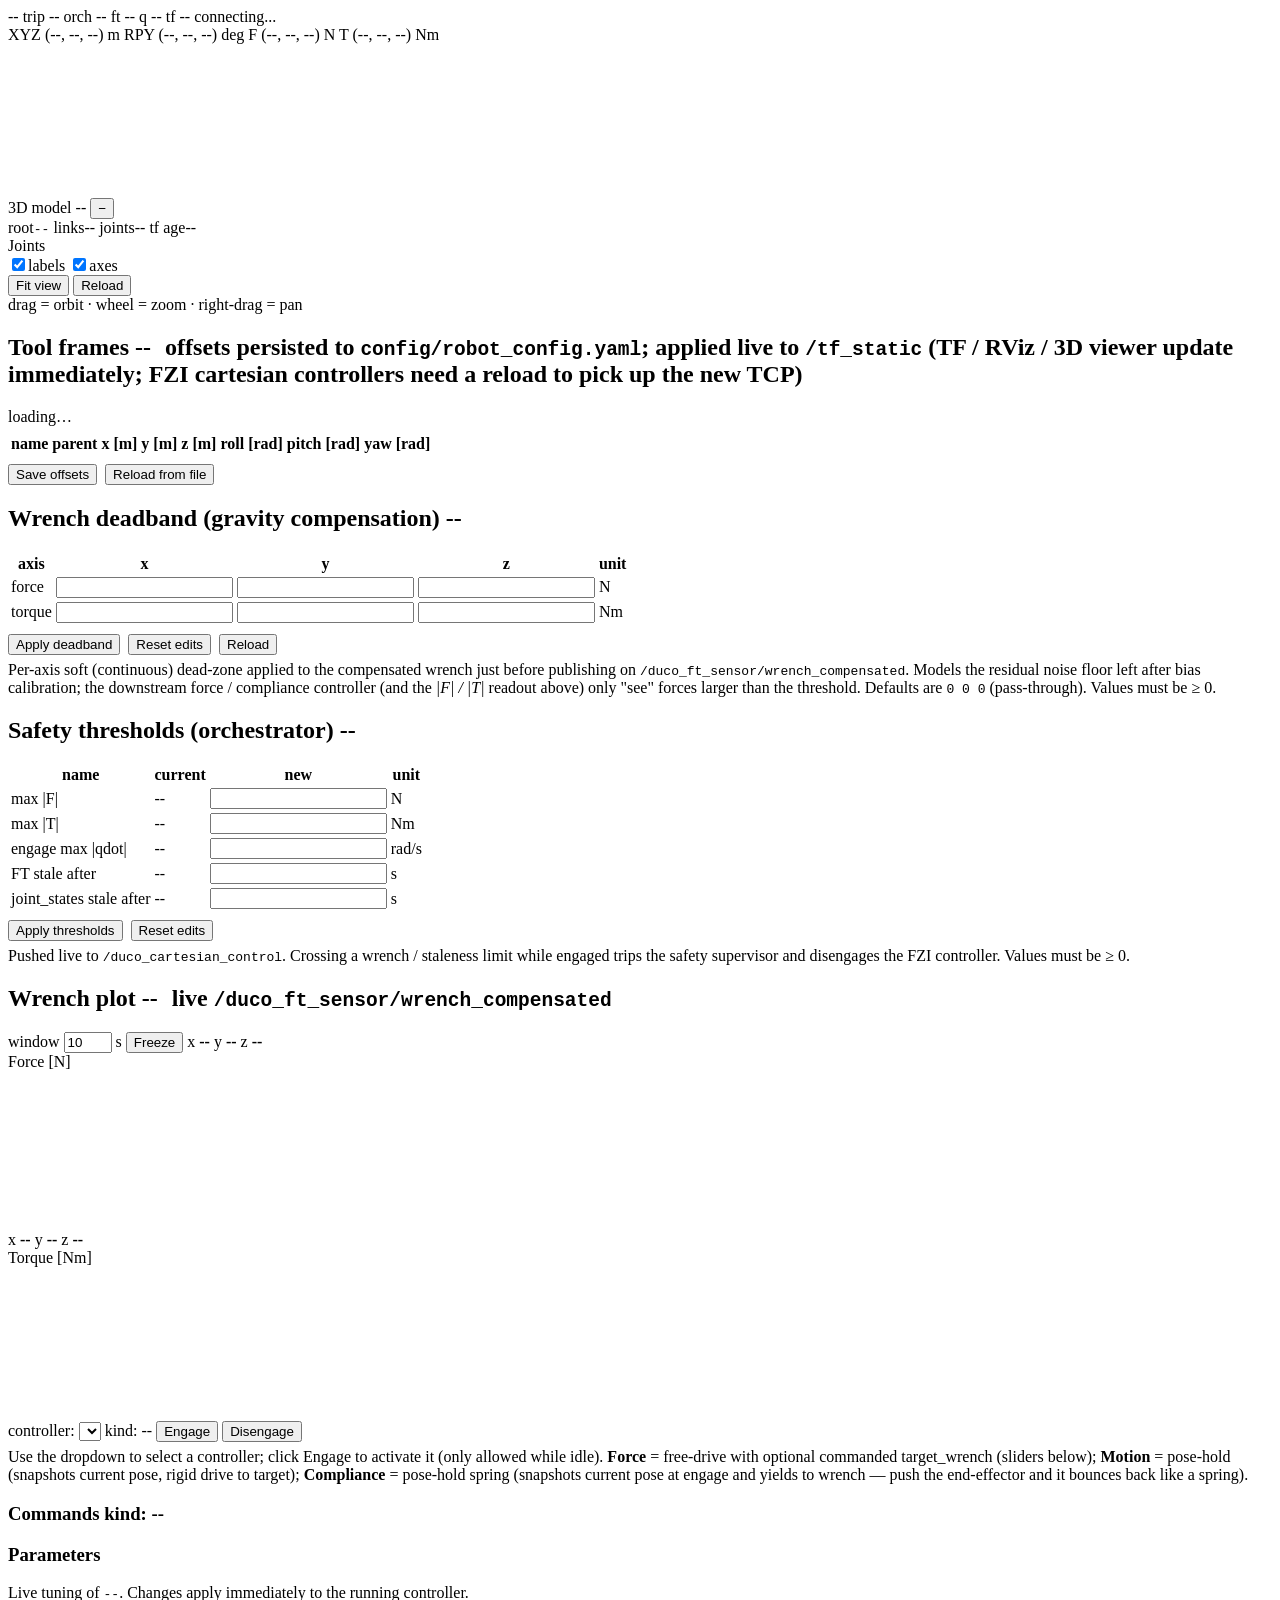
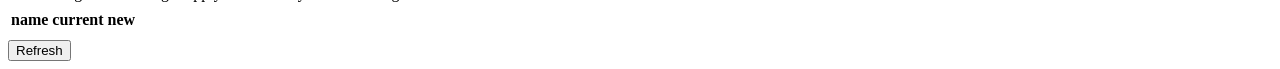
==== commit 304937a4: "The force controller works with slider" ====
--- a/src/cartesian_controller_dashboard/cartesian_controller_dashboard/static/index.html
+++ b/src/cartesian_controller_dashboard/cartesian_controller_dashboard/static/index.html
@@ -315,123 +315,169 @@
         </div>
       </div>
 
-      <div class="panel">
-        <div class="engage-bar">
-          <span class="small">controller:</span>
-          <select id="sel-controller" title="select which FZI controller engage will activate"></select>
-          <span class="pill" id="kind-pill">kind: --</span>
-          <button id="btn-engage"    type="button" class="big success">Engage</button>
-          <button id="btn-disengage" type="button" class="big danger">Disengage</button>
-        </div>
-        <div class="small" style="margin-top:6px;">
-          Use the dropdown to select a controller; click Engage to activate
-          it (only allowed while idle).  <b>Force</b> = pure free-drive
-          (target_wrench=0); <b>Motion</b> = pose-hold (snapshots current
-          pose, rigid drive to target);
-          <b>Compliance</b> = pose-hold spring (snapshots current pose at
-          engage and yields to wrench &mdash; push the end-effector and it
-          bounces back like a spring).
-        </div>
-      </div>
-
-      <div class="panel" id="control-panel">
-        <h2>Controller commands <span class="pill" id="cmd-kind-pill">kind: --</span></h2>
-
-        <div id="cmd-force" class="cmd-section" hidden>
-          <div class="small">
-            The <b>force controller</b> consumes <code>target_wrench</code> and
-            minimises <code>(target - measured)</code>.  The orchestrator
-            publishes <code>target_wrench=0</code> at 10 Hz on
-            <code>/cartesian_force_controller/target_wrench</code>, so engage
-            gives you <b>pure free-drive</b> (hand-guidance) -- push the arm
-            and it yields.  No per-press commands are needed; just engage and
-            guide.
-          </div>
-        </div>
-
-        <div id="cmd-motion-compliance" class="cmd-section" hidden>
-          <div class="small">
-            <div class="cmd-help-kind" id="cmd-help-motion">
-              <b>Motion controller:</b> snapshots current pose on engage,
-              then rigidly drives the end-effector to whatever target you
-              publish.  Each jog press computes
-              <code>new_target = current_EE_pose + delta</code> in
-              <b>base_link</b> and publishes it on
-              <code>/cartesian_motion_controller/target_frame</code>.
-              <b>Snap</b> resets the target to the current pose.
-            </div>
-            <div class="cmd-help-kind" id="cmd-help-compliance">
-              <b>Compliance controller (spring-hold):</b> on engage the
-              controller snapshots the current end-effector pose as its
-              target.  With <code>target_wrench=0</code> (published by the
-              orchestrator) and the configured stiffness, pushing the
-              end-effector makes it yield; release and it springs back to
-              the held pose.  Use <b>Re-snap hold pose</b> after drift to
-              re-anchor the spring at the current pose.  Tune the
-              <code>stiffness.*</code> rows in &ldquo;Controller
-              parameters&rdquo; below to change how stiff the
-              spring is &mdash; higher = stiffer.  Jog presses move the
-              held pose by an incremental delta.
-            </div>
-          </div>
-          <div class="cmd-grid">
-            <div class="cmd-col">
-              <div class="cmd-row">
-                <label>trans step</label>
-                <input id="jog-trans-step" type="number" min="0.001"
-                       max="0.10" step="0.005" value="0.010"> m
+      <div class="panel" id="ctrl-panel">
+        <!-- ============================================================
+             Merged controller panel: engage bar + commands + parameters.
+
+             Layout sections (top to bottom):
+               1. Engage bar -- controller dropdown, kind pill,
+                  Engage / Disengage buttons, intro help text.
+               2. Commands sub-section -- header + kind-aware body:
+                  * force      -> 6 target_wrench sliders (Fx/y/z, Tx/y/z),
+                                  each row = slider + numeric input + 0
+                                  button, with a "Zero all" button.
+                  * motion/compl -> existing jog grids + snap button.
+               3. Parameters sub-section -- live param table editor.
+             ============================================================ -->
+        <div class="ctrl-section ctrl-section-engage">
+          <div class="engage-bar">
+            <span class="small">controller:</span>
+            <select id="sel-controller" title="select which FZI controller engage will activate"></select>
+            <span class="pill" id="kind-pill">kind: --</span>
+            <button id="btn-engage"    type="button" class="big success">Engage</button>
+            <button id="btn-disengage" type="button" class="big danger">Disengage</button>
+          </div>
+          <div class="small" style="margin-top:6px;">
+            Use the dropdown to select a controller; click Engage to activate
+            it (only allowed while idle).  <b>Force</b> = free-drive with
+            optional commanded target_wrench (sliders below);
+            <b>Motion</b> = pose-hold (snapshots current pose, rigid drive
+            to target); <b>Compliance</b> = pose-hold spring (snapshots
+            current pose at engage and yields to wrench &mdash; push the
+            end-effector and it bounces back like a spring).
+          </div>
+        </div>
+
+        <div class="ctrl-section ctrl-section-commands" id="control-panel">
+          <h3 class="ctrl-section-title">
+            Commands <span class="pill" id="cmd-kind-pill">kind: --</span>
+          </h3>
+
+          <div id="cmd-force" class="cmd-section" hidden>
+            <div class="small">
+              The <b>force controller</b> consumes <code>target_wrench</code>
+              and minimises <code>(target - measured)</code>.  Set all six
+              sliders to <b>0</b> for pure free-drive (hand-guidance), or
+              dial in a constant additive wrench on any axis.  Values are
+              clamped by the orchestrator to
+              <code>|F|&nbsp;&le;&nbsp;max_wrench_force</code> and
+              <code>|T|&nbsp;&le;&nbsp;max_wrench_torque</code> from the
+              Safety thresholds panel.
+              <span class="pill" id="tw-status">--</span>
+            </div>
+            <!-- Master toggle for the orchestrator's target_wrench output.
+                 When OFF the orchestrator suppresses both the heartbeat
+                 and the external-topic forwarding so an outside publisher
+                 can drive every FZI controller's ``target_wrench`` topic
+                 directly (without contention from the orchestrator).
+                 Wired in dashboard.js :: setTargetWrenchPublish(). -->
+            <div class="tw-publish-bar">
+              <span class="small">target_wrench publishing:</span>
+              <button id="btn-tw-publish-toggle" type="button"
+                      class="big" data-enabled="?">--</button>
+              <span class="small" id="tw-publish-hint">
+                ON = orchestrator drives every FZI target_wrench topic;
+                OFF = orchestrator stays silent so an external publisher
+                can drive them directly.
+              </span>
+            </div>
+            <div class="wrench-sliders" id="wrench-sliders">
+              <!-- 6 rows (Fx, Fy, Fz, Tx, Ty, Tz) injected by JS so the
+                   per-axis min/max can track the orchestrator's safety
+                   limits.  Each row layout:
+                     <label> <slider> <number> <unit> <zero-btn>
+                   See dashboard.js :: renderWrenchSliders(). -->
+            </div>
+            <div style="margin-top:8px; display:flex; gap:8px; align-items:center;">
+              <button id="btn-tw-zero-all" type="button" class="ghost">Zero all</button>
+              <span class="small" id="tw-msg"></span>
+            </div>
+          </div>
+
+          <div id="cmd-motion-compliance" class="cmd-section" hidden>
+            <div class="small">
+              <div class="cmd-help-kind" id="cmd-help-motion">
+                <b>Motion controller:</b> snapshots current pose on engage,
+                then rigidly drives the end-effector to whatever target you
+                publish.  Each jog press computes
+                <code>new_target = current_EE_pose + delta</code> in
+                <b>base_link</b> and publishes it on
+                <code>/cartesian_motion_controller/target_frame</code>.
+                <b>Snap</b> resets the target to the current pose.
               </div>
-              <div class="jog-grid">
-                <button data-axis="x" data-sign="-1" class="jog">-X</button>
-                <button data-axis="x" data-sign="+1" class="jog">+X</button>
-                <button data-axis="y" data-sign="-1" class="jog">-Y</button>
-                <button data-axis="y" data-sign="+1" class="jog">+Y</button>
-                <button data-axis="z" data-sign="-1" class="jog">-Z</button>
-                <button data-axis="z" data-sign="+1" class="jog">+Z</button>
+              <div class="cmd-help-kind" id="cmd-help-compliance">
+                <b>Compliance controller (spring-hold):</b> on engage the
+                controller snapshots the current end-effector pose as its
+                target.  With <code>target_wrench=0</code> (published by the
+                orchestrator) and the configured stiffness, pushing the
+                end-effector makes it yield; release and it springs back to
+                the held pose.  Use <b>Re-snap hold pose</b> after drift to
+                re-anchor the spring at the current pose.  Tune the
+                <code>stiffness.*</code> rows in &ldquo;Parameters&rdquo;
+                below to change how stiff the spring is &mdash; higher =
+                stiffer.  Jog presses move the held pose by an incremental
+                delta.
               </div>
             </div>
-            <div class="cmd-col">
-              <div class="cmd-row">
-                <label>rot step</label>
-                <input id="jog-rot-step" type="number" min="0.5" max="30"
-                       step="0.5" value="5"> deg
+            <div class="cmd-grid">
+              <div class="cmd-col">
+                <div class="cmd-row">
+                  <label>trans step</label>
+                  <input id="jog-trans-step" type="number" min="0.001"
+                         max="0.10" step="0.005" value="0.010"> m
+                </div>
+                <div class="jog-grid">
+                  <button data-axis="x" data-sign="-1" class="jog">-X</button>
+                  <button data-axis="x" data-sign="+1" class="jog">+X</button>
+                  <button data-axis="y" data-sign="-1" class="jog">-Y</button>
+                  <button data-axis="y" data-sign="+1" class="jog">+Y</button>
+                  <button data-axis="z" data-sign="-1" class="jog">-Z</button>
+                  <button data-axis="z" data-sign="+1" class="jog">+Z</button>
+                </div>
               </div>
-              <div class="jog-grid">
-                <button data-raxis="rx" data-sign="-1" class="jog">-Rx</button>
-                <button data-raxis="rx" data-sign="+1" class="jog">+Rx</button>
-                <button data-raxis="ry" data-sign="-1" class="jog">-Ry</button>
-                <button data-raxis="ry" data-sign="+1" class="jog">+Ry</button>
-                <button data-raxis="rz" data-sign="-1" class="jog">-Rz</button>
-                <button data-raxis="rz" data-sign="+1" class="jog">+Rz</button>
+              <div class="cmd-col">
+                <div class="cmd-row">
+                  <label>rot step</label>
+                  <input id="jog-rot-step" type="number" min="0.5" max="30"
+                         step="0.5" value="5"> deg
+                </div>
+                <div class="jog-grid">
+                  <button data-raxis="rx" data-sign="-1" class="jog">-Rx</button>
+                  <button data-raxis="rx" data-sign="+1" class="jog">+Rx</button>
+                  <button data-raxis="ry" data-sign="-1" class="jog">-Ry</button>
+                  <button data-raxis="ry" data-sign="+1" class="jog">+Ry</button>
+                  <button data-raxis="rz" data-sign="-1" class="jog">-Rz</button>
+                  <button data-raxis="rz" data-sign="+1" class="jog">+Rz</button>
+                </div>
               </div>
-            </div>
-            <div class="cmd-col">
-              <button id="btn-snap-target" type="button" class="big warn">
-                Re-snap hold pose
-              </button>
-              <div class="small" style="margin-top:6px;">
-                Last published target:
+              <div class="cmd-col">
+                <button id="btn-snap-target" type="button" class="big warn">
+                  Re-snap hold pose
+                </button>
+                <div class="small" style="margin-top:6px;">
+                  Last published target:
+                </div>
+                <div class="num small" id="last-target-pos">--</div>
               </div>
-              <div class="num small" id="last-target-pos">--</div>
-            </div>
-          </div>
-        </div>
-      </div>
-
-      <div class="panel">
-        <h2>Controller parameters</h2>
-        <div class="small" style="margin-bottom:6px;">
-          Live tuning of <code id="param-target">--</code>.  Changes apply
-          immediately to the running controller.
-        </div>
-        <table id="param-table">
-          <thead>
-            <tr><th>name</th><th>current</th><th>new</th><th></th></tr>
-          </thead>
-          <tbody id="param-body"></tbody>
-        </table>
-        <div style="margin-top:8px; display:flex; gap:8px;">
-          <button id="btn-refresh-params" class="ghost">Refresh</button>
+            </div>
+          </div>
+        </div>
+
+        <div class="ctrl-section ctrl-section-params">
+          <h3 class="ctrl-section-title">Parameters</h3>
+          <div class="small" style="margin-bottom:6px;">
+            Live tuning of <code id="param-target">--</code>.  Changes apply
+            immediately to the running controller.
+          </div>
+          <table id="param-table">
+            <thead>
+              <tr><th>name</th><th>current</th><th>new</th><th></th></tr>
+            </thead>
+            <tbody id="param-body"></tbody>
+          </table>
+          <div style="margin-top:8px; display:flex; gap:8px;">
+            <button id="btn-refresh-params" class="ghost">Refresh</button>
+          </div>
         </div>
       </div>
     </div>
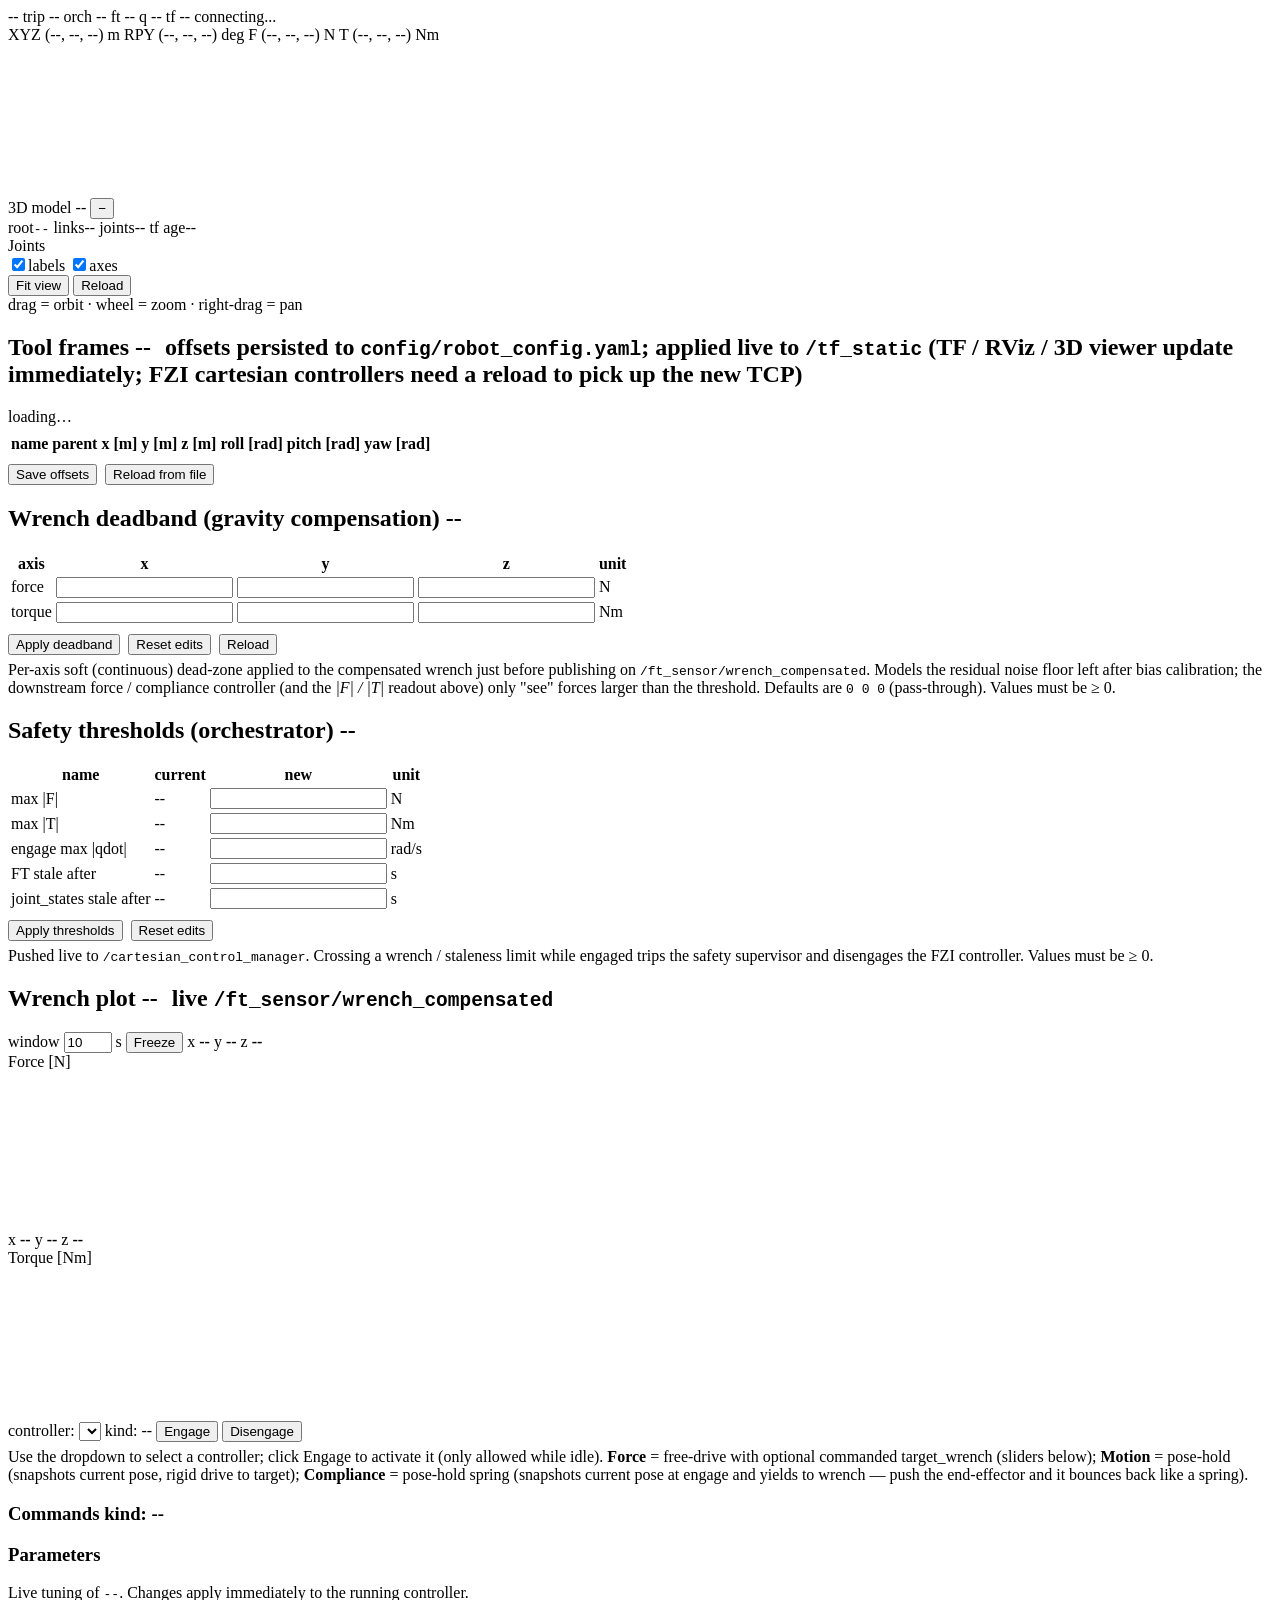
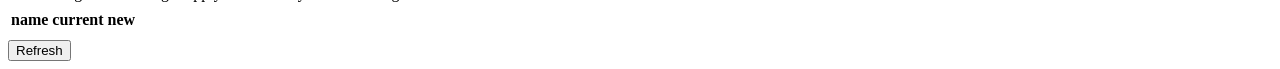
==== commit 9dc1df5c: "phase 1: rename duco_cartesian_control -> cartesian_control_manager and neutralize shared packages -" ====
--- a/src/cartesian_controller_dashboard/cartesian_controller_dashboard/static/index.html
+++ b/src/cartesian_controller_dashboard/cartesian_controller_dashboard/static/index.html
@@ -209,7 +209,7 @@
         <div class="small" style="margin-top:6px;">
           Per-axis soft (continuous) dead-zone applied to the
           compensated wrench just before publishing on
-          <code>/duco_ft_sensor/wrench_compensated</code>.  Models the
+          <code>/ft_sensor/wrench_compensated</code>.  Models the
           residual noise floor left after bias calibration; the
           downstream force / compliance controller (and the
           <em>|F|&nbsp;/&nbsp;|T|</em> readout above) only "see" forces
@@ -271,7 +271,7 @@
           <span class="small" id="safety-dirty-pill"></span>
         </div>
         <div class="small" style="margin-top:6px;">
-          Pushed live to <code>/duco_cartesian_control</code>.  Crossing
+          Pushed live to <code>/cartesian_control_manager</code>.  Crossing
           a wrench / staleness limit while engaged trips the safety
           supervisor and disengages the FZI controller.  Values must
           be &ge; 0.
@@ -284,7 +284,7 @@
         <h2>
           Wrench plot <span class="pill" id="ft-plot-status">--</span>
           <span class="small" style="margin-left:8px;">
-            live <code id="ft-plot-topic">/duco_ft_sensor/wrench_compensated</code>
+            live <code id="ft-plot-topic">/ft_sensor/wrench_compensated</code>
           </span>
         </h2>
         <div class="ft-plot-controls">
@@ -388,8 +388,20 @@
                      <label> <slider> <number> <unit> <zero-btn>
                    See dashboard.js :: renderWrenchSliders(). -->
             </div>
-            <div style="margin-top:8px; display:flex; gap:8px; align-items:center;">
+            <div style="margin-top:8px; display:flex; gap:12px; align-items:center; flex-wrap:wrap;">
               <button id="btn-tw-zero-all" type="button" class="ghost">Zero all</button>
+              <!-- Spring-back mode: when checked, releasing a slider
+                   snaps it back to 0 and re-publishes, so the operator
+                   can "press-and-hold" a force impulse on any axis
+                   without having to manually zero it.  Mirrors a
+                   dead-man-switch joystick.  Persisted to localStorage
+                   (key: ``tw.springToZero``) so the preference survives
+                   page reloads. -->
+              <label class="small" title="release a slider to snap it back to 0"
+                     style="display:flex; gap:6px; align-items:center; cursor:pointer;">
+                <input id="chk-tw-spring" type="checkbox">
+                spring back to 0 on release
+              </label>
               <span class="small" id="tw-msg"></span>
             </div>
           </div>
